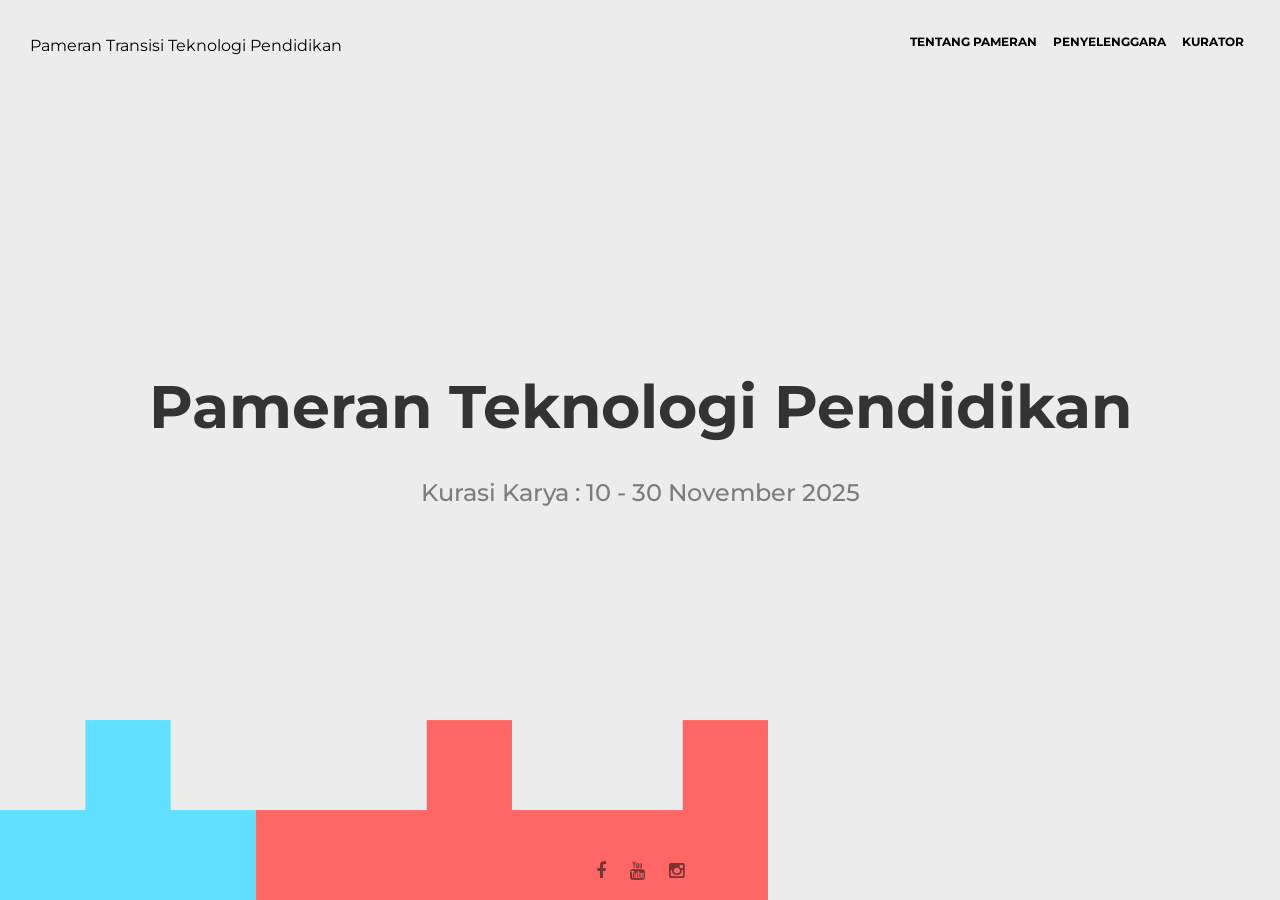
==== transisi/index.html @ c52aadaa "template upload" ====
<!DOCTYPE html>

<html lang="en-US">

<head>
    <meta charset="UTF-8" />
    <meta name="viewport" content="width=device-width, initial-scale=1.0">
    <meta name="author" content="ThemeStarz">

    <link href="assets/fonts/font-awesome.css" rel="stylesheet" type="text/css">
    <link href="assets/fonts/elegant-fonts.css" rel="stylesheet" type="text/css">
    <link href="https://fonts.googleapis.com/css?family=Montserrat:400,700" rel="stylesheet">
    <link rel="stylesheet" href="assets/bootstrap/css/bootstrap.css" type="text/css">
    <link rel="stylesheet" href="assets/css/magnific-popup.css" type="text/css">
    <link rel="stylesheet" href="assets/css/style.css" type="text/css">

    <title>Pameran Transisi Teknologi Pendidikan - Fitrah Izul Falaq</title>

    <style>
        body {
            background-color: #f3f3f3;
        }
    </style>

</head>

<body>

    <div class="page-wrapper">
        <header>
            <!-- <div class="brand animate"><a href=""><img src="assets/img/logo.png" alt=""></a></div> -->
            <div class="brand animate"><a href="">Pameran Transisi Teknologi Pendidikan</div>
            <nav>
                <ul class="navigation animate">
                    <li><a href="" data-toggle="modal" data-target="#modal-about-us">Tentang Pameran</a></li>
                    <!-- <li><a href="" data-toggle="modal" data-target="#modal-our-works">Our Works</a></li> -->
                    <!-- <li><a href="" data-toggle="modal" data-target="#modal-services">Services</a></li> -->
                    <li><a href="https://bikinkarya.com" target="_blank">Penyelenggara</a></li>
                    <li><a href="https://wa.me/628124381239" target="_blank">Kurator</a></li>
                </ul>
                <!--end navigation-->
            </nav>
        </header>
        <div class="content-wrapper">
            <div class="content-main animate">
                <div class="container">
                    <h1 class="font-size-60">Pameran Teknologi Pendidikan</h1>
                    <h2 class="opacity-60">Kurasi Karya : 10 - 30 November 2025</h2>
                    <!-- <h2 class="opacity-60">Kunjungi : https://pameran.tep.or.id/transisi/karya/ mulai 1 Desember 2025</h2> -->
                </div>
                <!--end container-->
            </div>
            <!--end content-main-->
            <div class="background-wrapper">
                <div id="background-content"></div>
            </div>
            <!--end background-wrapper-->
        </div>
        <!--end content-wrapper-->
        <footer>
            <div class="social-icons animate">
                <a href="#"><i class="fa fa-facebook"></i></a>
                <a href="#"><i class="fa fa-youtube"></i></a>
                <a href="#"><i class="fa fa-instagram"></i></a>
            </div>
            <!--end social-icons-->
        </footer>
    </div>
    <!--end page-wrapper-->

    <!-- Modal About Us -->
    <div class="modal fade" id="modal-about-us" tabindex="-1" role="dialog" aria-labelledby="modal-about-us-label">
        <div class="modal-dialog" role="document">
            <div class="container">
                <div class="modal-content">
                    <div class="modal-header" data-background-color="#61dfff">
                        <button type="button" class="close" data-dismiss="modal" aria-label="Close"><span
                                aria-hidden="true">&times;</span></button>
                        <h2 class="modal-title" id="modal-about-us-label">Transisi melewati <i>masa-massa</i></h2>
                    </div>
                    <div class="modal-body">
                        <div class="row">
                            <div class="col-md-5 col-sm-5">
                                <section>
                                    <h3>Artis</h3>
                                    <div class="row">
                                        <div class="col-md-6 col-sm-6">
                                            <div class="person">
                                                <div class="image">
                                                    <div class="bg-transfer"><img
                                                            src="https://fitrah.sch.id/img/fitrahizulfalaq.jpg" alt="">
                                                    </div>
                                                </div>
                                                <h4>Fitrah I F</h4>
                                                <h5>Gen Z yang merawat Alpha</h5>
                                                <div class="social-icons">
                                                    <a href="https://instagram.com/fitrahizulfalaq"><i
                                                            class="fa fa-instagram"></i></a>
                                                    <a href="https://facebook.com/fitrah.jurnalistik"><i
                                                            class="fa fa-facebook"></i></a>
                                                    <a href="https://youtube.com/fitrahizulfalaq"><i
                                                            class="fa fa-youtube"></i></a>
                                                </div>
                                            </div>
                                            <!--end person-->
                                        </div>
                                        <!--end col-md-6-->
                                        <!-- <div class="col-md-6 col-sm-6">
                                            <div class="person">
                                                <div class="image">
                                                    <div class="bg-transfer"><img src="assets/img/person-02.jpg" alt="">
                                                    </div>
                                                </div>
                                                <h4>Peter Wood</h4>
                                                <h5>Marketing Specialist</h5>
                                                <div class="social-icons">
                                                    <a href="#"><i class="fa fa-twitter"></i></a>
                                                    <a href="#"><i class="fa fa-facebook"></i></a>
                                                    <a href="#"><i class="fa fa-youtube"></i></a>
                                                </div>
                                            </div> -->
                                        <!--end person-->
                                        <!-- </div> -->
                                        <!--end col-md-6-->
                                    </div>
                                    <!--end row-->
                                </section>
                            </div>
                            <!--end col-md-4-->
                            <div class="col-md-7 col-sm-7">
                                <section>
                                    <h3>Transisi adalah perpindahan, peralihan, pengalihan, dan — perubahan</h3>
                                    <p>
                                        Banyak hal terjadi dalam pendidikan kita. Teknologi hadir dalam bentuk yang tak
                                        asing. Ia menjawab keresahan manusia yang selama tengah belajar.
                                    </p>
                                    <p>
                                        Tak hanya pendidikan. Saya-pun mengalami transisi dan bertransformasi. Jalan
                                        panjang membalas hutang budi pada Negara. Dari segala kisah, pameran ini hadir
                                        untuk menampilkan bagaimana "Teknologi — Kecerdasan Buatan" telah membawa
                                        perubahan besar. Bukan lagi sebuah, semasa, sewaktu, tapi segala hal atas
                                        kehidupan manusia.
                                    </p>
                                    <p>
                                        Transisi adalah upaya menuju adaptasi. Adaptasi melahirkan transisi yang kembali
                                        beradaptasi. Manusia takkan lelah untuk bertumbuh dan bertambah. Bercerita
                                        melalui beragam media.
                                    </p>
                                    <p>
                                        Pameran ini akan melintasi tahun. Dimulai dari 10 - 31 November dengan
                                        submission karya. Kurasi. Melewati perenungan untuk disajikan Desember
                                        mendatang.
                                    </p>
                                    <p>
                                        Selamat Menikmati!
                                    </p>
                                </section>
                                <section>
                                    <h3>Bentuk Karya</h3>
                                    <div class="skill">
                                        <h4>Inovasi Teknologi Pendidikan</h4>
                                        <aside>2</aside>
                                        <figure class="bar">
                                            <div class="bar-active width-80"></div>
                                            <div class="bar-background"></div>
                                        </figure>
                                    </div>
                                    <!--end skill-->
                                    <div class="skill">
                                        <h4>Kreasi Teknologi Pendidikan</h4>
                                        <aside>4</aside>
                                        <figure class="bar">
                                            <div class="bar-active width-100"></div>
                                            <div class="bar-background"></div>
                                        </figure>
                                    </div>
                                    <!--end skill-->
                                    <div class="skill">
                                        <h4>Media Pembelajaran</h4>
                                        <aside>3</aside>
                                        <figure class="bar">
                                            <div class="bar-active width-60"></div>
                                            <div class="bar-background"></div>
                                        </figure>
                                    </div>
                                    <!--end skill-->
                                    <div class="skill">
                                        <h4>Tools bagi Pendidik</h4>
                                        <aside>3</aside>
                                        <figure class="bar">
                                            <div class="bar-active width-60"></div>
                                            <div class="bar-background"></div>
                                        </figure>
                                    </div>
                                    <!--end skill-->
                                </section>
                            </div>
                            <!--end col-md-7-->
                        </div>
                        <!--end row-->
                    </div>
                    <!--end modal-body-->
                </div>
                <!--end modal-content-->
            </div>
            <!--end container-->
        </div>
        <!--end modal-dialog-->
    </div>
    <!--end #modal-about-us-->

    <!-- Modal Our Works -->
    <div class="modal fade" id="modal-our-works" tabindex="-1" role="dialog" aria-labelledby="modal-our-works-label">
        <div class="modal-dialog" role="document">
            <div class="container">
                <div class="modal-content">
                    <div class="modal-header" data-background-color="#8dff8b">
                        <button type="button" class="close" data-dismiss="modal" aria-label="Close"><span
                                aria-hidden="true">&times;</span></button>
                        <h2 class="modal-title" id="modal-our-works-label">Our Works</h2>
                    </div>
                    <div class="modal-body">
                        <div class="row">
                            <div class="col-md-4 col-sm-4">
                                <a href="assets/img/1.jpg" class="work image-popup">
                                    <div class="description">
                                        <h4>Paperworks</h4>
                                        <h5>Product Design</h5>
                                    </div>
                                    <!--end description-->
                                    <div class="image">
                                        <div class="bg-transfer"><img src="assets/img/1.jpg" alt=""></div>
                                    </div>
                                </a>
                                <!--end work-->
                            </div>
                            <!--end col-md-4-->
                            <div class="col-md-4 col-sm-4">
                                <a href="assets/img/2.jpg" class="work image-popup">
                                    <div class="description">
                                        <h4>Landscape</h4>
                                        <h5>Illustration</h5>
                                    </div>
                                    <!--end description-->
                                    <div class="image">
                                        <div class="bg-transfer"><img src="assets/img/2.jpg" alt=""></div>
                                    </div>
                                </a>
                                <!--end work-->
                            </div>
                            <!--end col-md-4-->
                            <div class="col-md-4 col-sm-4">
                                <a href="assets/img/3.jpg" class="work image-popup">
                                    <div class="description">
                                        <h4>Massa</h4>
                                        <h5>Logo design</h5>
                                    </div>
                                    <!--end description-->
                                    <div class="image">
                                        <div class="bg-transfer"><img src="assets/img/3.jpg" alt=""></div>
                                    </div>
                                </a>
                                <!--end work-->
                            </div>
                            <!--end col-md-4-->
                            <div class="col-md-4 col-sm-4">
                                <a href="assets/img/4.jpg" class="work image-popup">
                                    <div class="description">
                                        <h4>11Street</h4>
                                        <h5>Logo design</h5>
                                    </div>
                                    <!--end description-->
                                    <div class="image">
                                        <div class="bg-transfer"><img src="assets/img/4.jpg" alt=""></div>
                                    </div>
                                </a>
                                <!--end work-->
                            </div>
                            <!--end col-md-4-->
                            <div class="col-md-4 col-sm-4">
                                <a href="assets/img/5.jpg" class="work image-popup">
                                    <div class="description">
                                        <h4>App</h4>
                                        <h5>Branding</h5>
                                    </div>
                                    <!--end description-->
                                    <div class="image">
                                        <div class="bg-transfer"><img src="assets/img/5.jpg" alt=""></div>
                                    </div>
                                </a>
                                <!--end work-->
                            </div>
                            <!--end col-md-4-->
                            <div class="col-md-4 col-sm-4">
                                <a href="assets/img/6.jpg" class="work image-popup">
                                    <div class="description">
                                        <h4>Moon</h4>
                                        <h5>Photography</h5>
                                    </div>
                                    <!--end description-->
                                    <div class="image">
                                        <div class="bg-transfer"><img src="assets/img/6.jpg" alt=""></div>
                                    </div>
                                </a>
                                <!--end work-->
                            </div>
                            <!--end col-md-4-->
                        </div>
                        <!--end row-->
                    </div>
                    <!--end modal-body-->
                </div>
                <!--end modal-content-->
            </div>
            <!--end container-->
        </div>
        <!--end modal-dialog-->
    </div>
    <!--end #modal-our-works-->

    <!-- Modal Services -->
    <div class="modal fade" id="modal-services" tabindex="-1" role="dialog" aria-labelledby="modal-services-label">
        <div class="modal-dialog" role="document">
            <div class="container">
                <div class="modal-content">
                    <div class="modal-header" data-background-color="#ff6767">
                        <button type="button" class="close" data-dismiss="modal" aria-label="Close"><span
                                aria-hidden="true">&times;</span></button>
                        <h2 class="modal-title" id="modal-services-label">Services</h2>
                    </div>
                    <div class="modal-body">
                        <div class="row">
                            <div class="col-md-4 col-sm-4">
                                <div class="box">
                                    <div class="icon">
                                        <img src="assets/img/camera.png" alt="">
                                    </div>
                                    <h3>Photography</h3>
                                    <p>Lorem ipsum dolor sit amet, consectetur adipiscing elit. Phasellus laoreet sed
                                        tellus ut condimentum</p>
                                </div>
                                <!--end box-->
                            </div>
                            <!--end col-md-4-->
                            <div class="col-md-4 col-sm-4">
                                <div class="box">
                                    <div class="icon">
                                        <img src="assets/img/computer.png" alt="">
                                    </div>
                                    <h3>Webdesign</h3>
                                    <p>Lorem ipsum dolor sit amet, consectetur adipiscing elit. Phasellus laoreet sed
                                        tellus ut condimentum</p>
                                </div>
                                <!--end box-->
                            </div>
                            <!--end col-md-4-->
                            <div class="col-md-4 col-sm-4">
                                <div class="box">
                                    <div class="icon">
                                        <img src="assets/img/compose.png" alt="">
                                    </div>
                                    <h3>Copywriting</h3>
                                    <p>Lorem ipsum dolor sit amet, consectetur adipiscing elit. Phasellus laoreet sed
                                        tellus ut condimentum</p>
                                </div>
                                <!--end box-->
                            </div>
                            <!--end col-md-4-->
                            <div class="col-md-4 col-sm-4">
                                <div class="box">
                                    <div class="icon">
                                        <img src="assets/img/cloud.png" alt="">
                                    </div>
                                    <h3>Cloud Servers</h3>
                                    <p>Lorem ipsum dolor sit amet, consectetur adipiscing elit. Phasellus laoreet sed
                                        tellus ut condimentum</p>
                                </div>
                                <!--end box-->
                            </div>
                            <!--end col-md-4-->
                            <div class="col-md-4 col-sm-4">
                                <div class="box">
                                    <div class="icon">
                                        <img src="assets/img/mail.png" alt="">
                                    </div>
                                    <h3>Email Campaigns</h3>
                                    <p>Lorem ipsum dolor sit amet, consectetur adipiscing elit. Phasellus laoreet sed
                                        tellus ut condimentum</p>
                                </div>
                                <!--end box-->
                            </div>
                            <!--end col-md-4-->
                            <div class="col-md-4 col-sm-4">
                                <div class="box">
                                    <div class="icon">
                                        <img src="assets/img/magnifyingglass.png" alt="">
                                    </div>
                                    <h3>SEO Optimization</h3>
                                    <p>Lorem ipsum dolor sit amet, consectetur adipiscing elit. Phasellus laoreet sed
                                        tellus ut condimentum</p>
                                </div>
                                <!--end box-->
                            </div>
                            <!--end col-md-4-->
                        </div>
                    </div>
                    <!--end modal-body-->
                </div>
                <!--end modal-content-->
            </div>
            <!--end container-->
        </div>
        <!--end modal-dialog-->
    </div>
    <!--end #modal-services-->

    <!-- Modal Contact Us -->
    <div class="modal fade" id="modal-contact-us" tabindex="-1" role="dialog" aria-labelledby="modal-contact-us-label">
        <div class="modal-dialog" role="document">
            <div class="container">
                <div class="modal-content">
                    <div class="modal-header" data-background-color="#ffe858">
                        <button type="button" class="close" data-dismiss="modal" aria-label="Close"><span
                                aria-hidden="true">&times;</span></button>
                        <h2 class="modal-title" id="modal-contact-us-label">Services</h2>
                    </div>
                    <div id="map"></div>
                    <div class="modal-body">
                        <section>
                            <div class="row">
                                <div class="col-md-3 col-sm-3">
                                    <h3>Address</h3>
                                    <address>
                                        4758 Nancy Street<br>
                                        +1 919-571-2528<br>
                                        <a href="mailto:hello@example.com">hello@example.com</a>
                                    </address>
                                </div>
                                <!--end col-md-3-->
                                <div class="col-md-3 col-sm-3">
                                    <h3>Social</h3>
                                    <figure><a href="" class="icon"><i class="fa fa-facebook"></i>Facebook</a></figure>
                                    <figure><a href="" class="icon"><i class="fa fa-twitter"></i>Twitter</a></figure>
                                    <figure><a href="" class="icon"><i class="fa fa-youtube"></i>Youtube</a></figure>
                                    <figure><a href="" class="icon"><i class="fa fa-pinterest"></i>Pinterest</a>
                                    </figure>
                                </div>
                                <!--end col-md-3-->
                                <div class="col-md-6 col-sm-6">
                                    <h3>Contact Form</h3>
                                    <form id="form-contact" method="post" class="form clearfix inputs-underline">
                                        <div class="row">
                                            <div class="col-md-6 col-sm-6">
                                                <div class="form-group">
                                                    <input type="text" class="form-control" id="form-contact-name"
                                                        name="name" placeholder="Your Name" required>
                                                </div>
                                                <!--end form-group -->
                                            </div>
                                            <!--end col-md-6 col-sm-6 -->
                                            <div class="col-md-6 col-sm-6">
                                                <div class="form-group">
                                                    <input type="email" class="form-control" id="form-contact-email"
                                                        name="email" placeholder="Your Email" required>
                                                </div>
                                                <!--end form-group -->
                                            </div>
                                            <!--end col-md-6 col-sm-6 -->
                                        </div>
                                        <!--end row -->
                                        <div class="row">
                                            <div class="col-md-12">
                                                <div class="form-group">
                                                    <textarea class="form-control" id="form-contact-message" rows="5"
                                                        name="message" placeholder="Your Message" required></textarea>
                                                </div>
                                                <!--end form-group -->
                                            </div>
                                            <!--end col-md-12 -->
                                        </div>
                                        <!--end row -->
                                        <div class="form-group clearfix">
                                            <button type="submit"
                                                class="btn pull-right btn-default btn-framed btn-rounded"
                                                id="form-contact-submit">Send a Message</button>
                                        </div>
                                        <!--end form-group -->
                                        <div class="form-contact-status"></div>
                                    </form>
                                    <!--end form-contact -->
                                </div>
                                <!--end col-md-6-->
                            </div>
                        </section>
                    </div>
                    <!--end modal-body-->
                </div>
                <!--end modal-content-->
            </div>
            <!--end container-->
        </div>
        <!--end modal-dialog-->
    </div>
    <!--end #modal-contact-us-->

    <script src="assets/js/jquery-2.2.1.min.js"></script>
    <script src="http://maps.google.com/maps/api/js"></script>
    <script src="assets/bootstrap/js/bootstrap.min.js"></script>
    <script src="assets/js/jquery.validate.min.js"></script>
    <script src="assets/js/jquery.magnific-popup.min.js"></script>
    <script src="assets/js/blockrain.jquery.min.js"></script>
    <script src="assets/js/custom.js"></script>

    <script>

        //  Map

        var latitude = 34.038405;
        var longitude = -117.946944;
        var markerImage = "assets/img/map-marker.png";
        var mapTheme = "light";
        var mapElement = "map";

        $(".modal").on("shown.bs.modal", function (e) {
            google.maps.event.addDomListener(window, 'load', simpleMap(latitude, longitude, markerImage, mapTheme, mapElement));
        });

        // Background

        window.BlockrainThemes = {
            'my': {
                background: '#ececec',
                backgroundGrid: null,
                primary: null,
                secondary: null,
                stroke: null,
                innerStroke: null,
                blocks: {
                    line: '#8dff8b',
                    square: '#ff6767',
                    arrow: '#61dfff',
                    rightHook: '#ff6767',
                    leftHook: '#c8c8c8',
                    rightZag: '#ffe858',
                    leftZag: '#ffffff'
                }
            }
        };
        $('#background-content').blockrain({
            theme: "my",
            blockWidth: 15,
            speed: 30,
            autoplay: true,
            autoplayRestart: true
        });


    </script>

</body>
---- transisi/assets/fonts/elegant-fonts.css ----
@font-face {
	font-family: 'ElegantIcons';
	src:url('fonts/ElegantIcons.eot');
	src:url('fonts/ElegantIcons.eot?#iefix') format('embedded-opentype'),
		url('fonts/ElegantIcons.woff') format('woff'),
		url('fonts/ElegantIcons.ttf') format('truetype'),
		url('fonts/ElegantIcons.svg#ElegantIcons') format('svg');
	font-weight: normal;
	font-style: normal;
}

/* Use the following CSS code if you want to use data attributes for inserting your icons */
[data-icon]:before {
	font-family: 'ElegantIcons';
	content: attr(data-icon);
	speak: none;
	font-weight: normal;
	font-variant: normal;
	text-transform: none;
	line-height: 1;
	-webkit-font-smoothing: antialiased;
	-moz-osx-font-smoothing: grayscale;
}

/* Use the following CSS code if you want to have a class per icon */
/*
Instead of a list of all class selectors,
you can use the generic selector below, but it's slower:
[class*="your-class-prefix"] {
*/
.arrow_up, .arrow_down, .arrow_left, .arrow_right, .arrow_left-up, .arrow_right-up, .arrow_right-down, .arrow_left-down, .arrow-up-down, .arrow_up-down_alt, .arrow_left-right_alt, .arrow_left-right, .arrow_expand_alt2, .arrow_expand_alt, .arrow_condense, .arrow_expand, .arrow_move, .arrow_carrot-up, .arrow_carrot-down, .arrow_carrot-left, .arrow_carrot-right, .arrow_carrot-2up, .arrow_carrot-2down, .arrow_carrot-2left, .arrow_carrot-2right, .arrow_carrot-up_alt2, .arrow_carrot-down_alt2, .arrow_carrot-left_alt2, .arrow_carrot-right_alt2, .arrow_carrot-2up_alt2, .arrow_carrot-2down_alt2, .arrow_carrot-2left_alt2, .arrow_carrot-2right_alt2, .arrow_triangle-up, .arrow_triangle-down, .arrow_triangle-left, .arrow_triangle-right, .arrow_triangle-up_alt2, .arrow_triangle-down_alt2, .arrow_triangle-left_alt2, .arrow_triangle-right_alt2, .arrow_back, .icon_minus-06, .icon_plus, .icon_close, .icon_check, .icon_minus_alt2, .icon_plus_alt2, .icon_close_alt2, .icon_check_alt2, .icon_zoom-out_alt, .icon_zoom-in_alt, .icon_search, .icon_box-empty, .icon_box-selected, .icon_minus-box, .icon_plus-box, .icon_box-checked, .icon_circle-empty, .icon_circle-slelected, .icon_stop_alt2, .icon_stop, .icon_pause_alt2, .icon_pause, .icon_menu, .icon_menu-square_alt2, .icon_menu-circle_alt2, .icon_ul, .icon_ol, .icon_adjust-horiz, .icon_adjust-vert, .icon_document_alt, .icon_documents_alt, .icon_pencil, .icon_pencil-edit_alt, .icon_pencil-edit, .icon_folder-alt, .icon_folder-open_alt, .icon_folder-add_alt, .icon_info_alt, .icon_error-oct_alt, .icon_error-circle_alt, .icon_error-triangle_alt, .icon_question_alt2, .icon_question, .icon_comment_alt, .icon_chat_alt, .icon_vol-mute_alt, .icon_volume-low_alt, .icon_volume-high_alt, .icon_quotations, .icon_quotations_alt2, .icon_clock_alt, .icon_lock_alt, .icon_lock-open_alt, .icon_key_alt, .icon_cloud_alt, .icon_cloud-upload_alt, .icon_cloud-download_alt, .icon_image, .icon_images, .icon_lightbulb_alt, .icon_gift_alt, .icon_house_alt, .icon_genius, .icon_mobile, .icon_tablet, .icon_laptop, .icon_desktop, .icon_camera_alt, .icon_mail_alt, .icon_cone_alt, .icon_ribbon_alt, .icon_bag_alt, .icon_creditcard, .icon_cart_alt, .icon_paperclip, .icon_tag_alt, .icon_tags_alt, .icon_trash_alt, .icon_cursor_alt, .icon_mic_alt, .icon_compass_alt, .icon_pin_alt, .icon_pushpin_alt, .icon_map_alt, .icon_drawer_alt, .icon_toolbox_alt, .icon_book_alt, .icon_calendar, .icon_film, .icon_table, .icon_contacts_alt, .icon_headphones, .icon_lifesaver, .icon_piechart, .icon_refresh, .icon_link_alt, .icon_link, .icon_loading, .icon_blocked, .icon_archive_alt, .icon_heart_alt, .icon_star_alt, .icon_star-half_alt, .icon_star, .icon_star-half, .icon_tools, .icon_tool, .icon_cog, .icon_cogs, .arrow_up_alt, .arrow_down_alt, .arrow_left_alt, .arrow_right_alt, .arrow_left-up_alt, .arrow_right-up_alt, .arrow_right-down_alt, .arrow_left-down_alt, .arrow_condense_alt, .arrow_expand_alt3, .arrow_carrot_up_alt, .arrow_carrot-down_alt, .arrow_carrot-left_alt, .arrow_carrot-right_alt, .arrow_carrot-2up_alt, .arrow_carrot-2dwnn_alt, .arrow_carrot-2left_alt, .arrow_carrot-2right_alt, .arrow_triangle-up_alt, .arrow_triangle-down_alt, .arrow_triangle-left_alt, .arrow_triangle-right_alt, .icon_minus_alt, .icon_plus_alt, .icon_close_alt, .icon_check_alt, .icon_zoom-out, .icon_zoom-in, .icon_stop_alt, .icon_menu-square_alt, .icon_menu-circle_alt, .icon_document, .icon_documents, .icon_pencil_alt, .icon_folder, .icon_folder-open, .icon_folder-add, .icon_folder_upload, .icon_folder_download, .icon_info, .icon_error-circle, .icon_error-oct, .icon_error-triangle, .icon_question_alt, .icon_comment, .icon_chat, .icon_vol-mute, .icon_volume-low, .icon_volume-high, .icon_quotations_alt, .icon_clock, .icon_lock, .icon_lock-open, .icon_key, .icon_cloud, .icon_cloud-upload, .icon_cloud-download, .icon_lightbulb, .icon_gift, .icon_house, .icon_camera, .icon_mail, .icon_cone, .icon_ribbon, .icon_bag, .icon_cart, .icon_tag, .icon_tags, .icon_trash, .icon_cursor, .icon_mic, .icon_compass, .icon_pin, .icon_pushpin, .icon_map, .icon_drawer, .icon_toolbox, .icon_book, .icon_contacts, .icon_archive, .icon_heart, .icon_profile, .icon_group, .icon_grid-2x2, .icon_grid-3x3, .icon_music, .icon_pause_alt, .icon_phone, .icon_upload, .icon_download, .social_facebook, .social_twitter, .social_pinterest, .social_googleplus, .social_tumblr, .social_tumbleupon, .social_wordpress, .social_instagram, .social_dribbble, .social_vimeo, .social_linkedin, .social_rss, .social_deviantart, .social_share, .social_myspace, .social_skype, .social_youtube, .social_picassa, .social_googledrive, .social_flickr, .social_blogger, .social_spotify, .social_delicious, .social_facebook_circle, .social_twitter_circle, .social_pinterest_circle, .social_googleplus_circle, .social_tumblr_circle, .social_stumbleupon_circle, .social_wordpress_circle, .social_instagram_circle, .social_dribbble_circle, .social_vimeo_circle, .social_linkedin_circle, .social_rss_circle, .social_deviantart_circle, .social_share_circle, .social_myspace_circle, .social_skype_circle, .social_youtube_circle, .social_picassa_circle, .social_googledrive_alt2, .social_flickr_circle, .social_blogger_circle, .social_spotify_circle, .social_delicious_circle, .social_facebook_square, .social_twitter_square, .social_pinterest_square, .social_googleplus_square, .social_tumblr_square, .social_stumbleupon_square, .social_wordpress_square, .social_instagram_square, .social_dribbble_square, .social_vimeo_square, .social_linkedin_square, .social_rss_square, .social_deviantart_square, .social_share_square, .social_myspace_square, .social_skype_square, .social_youtube_square, .social_picassa_square, .social_googledrive_square, .social_flickr_square, .social_blogger_square, .social_spotify_square, .social_delicious_square, .icon_printer, .icon_calulator, .icon_building, .icon_floppy, .icon_drive, .icon_search-2, .icon_id, .icon_id-2, .icon_puzzle, .icon_like, .icon_dislike, .icon_mug, .icon_currency, .icon_wallet, .icon_pens, .icon_easel, .icon_flowchart, .icon_datareport, .icon_briefcase, .icon_shield, .icon_percent, .icon_globe, .icon_globe-2, .icon_target, .icon_hourglass, .icon_balance, .icon_rook, .icon_printer-alt, .icon_calculator_alt, .icon_building_alt, .icon_floppy_alt, .icon_drive_alt, .icon_search_alt, .icon_id_alt, .icon_id-2_alt, .icon_puzzle_alt, .icon_like_alt, .icon_dislike_alt, .icon_mug_alt, .icon_currency_alt, .icon_wallet_alt, .icon_pens_alt, .icon_easel_alt, .icon_flowchart_alt, .icon_datareport_alt, .icon_briefcase_alt, .icon_shield_alt, .icon_percent_alt, .icon_globe_alt, .icon_clipboard {
	font-family: 'ElegantIcons';
	speak: none;
	font-style: normal;
	font-weight: normal;
	font-variant: normal;
	text-transform: none;
	line-height: 1;
	-webkit-font-smoothing: antialiased;
}
.arrow_up:before {
	content: "\21";
}
.arrow_down:before {
	content: "\22";
}
.arrow_left:before {
	content: "\23";
}
.arrow_right:before {
	content: "\24";
}
.arrow_left-up:before {
	content: "\25";
}
.arrow_right-up:before {
	content: "\26";
}
.arrow_right-down:before {
	content: "\27";
}
.arrow_left-down:before {
	content: "\28";
}
.arrow-up-down:before {
	content: "\29";
}
.arrow_up-down_alt:before {
	content: "\2a";
}
.arrow_left-right_alt:before {
	content: "\2b";
}
.arrow_left-right:before {
	content: "\2c";
}
.arrow_expand_alt2:before {
	content: "\2d";
}
.arrow_expand_alt:before {
	content: "\2e";
}
.arrow_condense:before {
	content: "\2f";
}
.arrow_expand:before {
	content: "\30";
}
.arrow_move:before {
	content: "\31";
}
.arrow_carrot-up:before {
	content: "\32";
}
.arrow_carrot-down:before {
	content: "\33";
}
.arrow_carrot-left:before {
	content: "\34";
}
.arrow_carrot-right:before {
	content: "\35";
}
.arrow_carrot-2up:before {
	content: "\36";
}
.arrow_carrot-2down:before {
	content: "\37";
}
.arrow_carrot-2left:before {
	content: "\38";
}
.arrow_carrot-2right:before {
	content: "\39";
}
.arrow_carrot-up_alt2:before {
	content: "\3a";
}
.arrow_carrot-down_alt2:before {
	content: "\3b";
}
.arrow_carrot-left_alt2:before {
	content: "\3c";
}
.arrow_carrot-right_alt2:before {
	content: "\3d";
}
.arrow_carrot-2up_alt2:before {
	content: "\3e";
}
.arrow_carrot-2down_alt2:before {
	content: "\3f";
}
.arrow_carrot-2left_alt2:before {
	content: "\40";
}
.arrow_carrot-2right_alt2:before {
	content: "\41";
}
.arrow_triangle-up:before {
	content: "\42";
}
.arrow_triangle-down:before {
	content: "\43";
}
.arrow_triangle-left:before {
	content: "\44";
}
.arrow_triangle-right:before {
	content: "\45";
}
.arrow_triangle-up_alt2:before {
	content: "\46";
}
.arrow_triangle-down_alt2:before {
	content: "\47";
}
.arrow_triangle-left_alt2:before {
	content: "\48";
}
.arrow_triangle-right_alt2:before {
	content: "\49";
}
.arrow_back:before {
	content: "\4a";
}
.icon_minus-06:before {
	content: "\4b";
}
.icon_plus:before {
	content: "\4c";
}
.icon_close:before {
	content: "\4d";
}
.icon_check:before {
	content: "\4e";
}
.icon_minus_alt2:before {
	content: "\4f";
}
.icon_plus_alt2:before {
	content: "\50";
}
.icon_close_alt2:before {
	content: "\51";
}
.icon_check_alt2:before {
	content: "\52";
}
.icon_zoom-out_alt:before {
	content: "\53";
}
.icon_zoom-in_alt:before {
	content: "\54";
}
.icon_search:before {
	content: "\55";
}
.icon_box-empty:before {
	content: "\56";
}
.icon_box-selected:before {
	content: "\57";
}
.icon_minus-box:before {
	content: "\58";
}
.icon_plus-box:before {
	content: "\59";
}
.icon_box-checked:before {
	content: "\5a";
}
.icon_circle-empty:before {
	content: "\5b";
}
.icon_circle-slelected:before {
	content: "\5c";
}
.icon_stop_alt2:before {
	content: "\5d";
}
.icon_stop:before {
	content: "\5e";
}
.icon_pause_alt2:before {
	content: "\5f";
}
.icon_pause:before {
	content: "\60";
}
.icon_menu:before {
	content: "\61";
}
.icon_menu-square_alt2:before {
	content: "\62";
}
.icon_menu-circle_alt2:before {
	content: "\63";
}
.icon_ul:before {
	content: "\64";
}
.icon_ol:before {
	content: "\65";
}
.icon_adjust-horiz:before {
	content: "\66";
}
.icon_adjust-vert:before {
	content: "\67";
}
.icon_document_alt:before {
	content: "\68";
}
.icon_documents_alt:before {
	content: "\69";
}
.icon_pencil:before {
	content: "\6a";
}
.icon_pencil-edit_alt:before {
	content: "\6b";
}
.icon_pencil-edit:before {
	content: "\6c";
}
.icon_folder-alt:before {
	content: "\6d";
}
.icon_folder-open_alt:before {
	content: "\6e";
}
.icon_folder-add_alt:before {
	content: "\6f";
}
.icon_info_alt:before {
	content: "\70";
}
.icon_error-oct_alt:before {
	content: "\71";
}
.icon_error-circle_alt:before {
	content: "\72";
}
.icon_error-triangle_alt:before {
	content: "\73";
}
.icon_question_alt2:before {
	content: "\74";
}
.icon_question:before {
	content: "\75";
}
.icon_comment_alt:before {
	content: "\76";
}
.icon_chat_alt:before {
	content: "\77";
}
.icon_vol-mute_alt:before {
	content: "\78";
}
.icon_volume-low_alt:before {
	content: "\79";
}
.icon_volume-high_alt:before {
	content: "\7a";
}
.icon_quotations:before {
	content: "\7b";
}
.icon_quotations_alt2:before {
	content: "\7c";
}
.icon_clock_alt:before {
	content: "\7d";
}
.icon_lock_alt:before {
	content: "\7e";
}
.icon_lock-open_alt:before {
	content: "\e000";
}
.icon_key_alt:before {
	content: "\e001";
}
.icon_cloud_alt:before {
	content: "\e002";
}
.icon_cloud-upload_alt:before {
	content: "\e003";
}
.icon_cloud-download_alt:before {
	content: "\e004";
}
.icon_image:before {
	content: "\e005";
}
.icon_images:before {
	content: "\e006";
}
.icon_lightbulb_alt:before {
	content: "\e007";
}
.icon_gift_alt:before {
	content: "\e008";
}
.icon_house_alt:before {
	content: "\e009";
}
.icon_genius:before {
	content: "\e00a";
}
.icon_mobile:before {
	content: "\e00b";
}
.icon_tablet:before {
	content: "\e00c";
}
.icon_laptop:before {
	content: "\e00d";
}
.icon_desktop:before {
	content: "\e00e";
}
.icon_camera_alt:before {
	content: "\e00f";
}
.icon_mail_alt:before {
	content: "\e010";
}
.icon_cone_alt:before {
	content: "\e011";
}
.icon_ribbon_alt:before {
	content: "\e012";
}
.icon_bag_alt:before {
	content: "\e013";
}
.icon_creditcard:before {
	content: "\e014";
}
.icon_cart_alt:before {
	content: "\e015";
}
.icon_paperclip:before {
	content: "\e016";
}
.icon_tag_alt:before {
	content: "\e017";
}
.icon_tags_alt:before {
	content: "\e018";
}
.icon_trash_alt:before {
	content: "\e019";
}
.icon_cursor_alt:before {
	content: "\e01a";
}
.icon_mic_alt:before {
	content: "\e01b";
}
.icon_compass_alt:before {
	content: "\e01c";
}
.icon_pin_alt:before {
	content: "\e01d";
}
.icon_pushpin_alt:before {
	content: "\e01e";
}
.icon_map_alt:before {
	content: "\e01f";
}
.icon_drawer_alt:before {
	content: "\e020";
}
.icon_toolbox_alt:before {
	content: "\e021";
}
.icon_book_alt:before {
	content: "\e022";
}
.icon_calendar:before {
	content: "\e023";
}
.icon_film:before {
	content: "\e024";
}
.icon_table:before {
	content: "\e025";
}
.icon_contacts_alt:before {
	content: "\e026";
}
.icon_headphones:before {
	content: "\e027";
}
.icon_lifesaver:before {
	content: "\e028";
}
.icon_piechart:before {
	content: "\e029";
}
.icon_refresh:before {
	content: "\e02a";
}
.icon_link_alt:before {
	content: "\e02b";
}
.icon_link:before {
	content: "\e02c";
}
.icon_loading:before {
	content: "\e02d";
}
.icon_blocked:before {
	content: "\e02e";
}
.icon_archive_alt:before {
	content: "\e02f";
}
.icon_heart_alt:before {
	content: "\e030";
}
.icon_star_alt:before {
	content: "\e031";
}
.icon_star-half_alt:before {
	content: "\e032";
}
.icon_star:before {
	content: "\e033";
}
.icon_star-half:before {
	content: "\e034";
}
.icon_tools:before {
	content: "\e035";
}
.icon_tool:before {
	content: "\e036";
}
.icon_cog:before {
	content: "\e037";
}
.icon_cogs:before {
	content: "\e038";
}
.arrow_up_alt:before {
	content: "\e039";
}
.arrow_down_alt:before {
	content: "\e03a";
}
.arrow_left_alt:before {
	content: "\e03b";
}
.arrow_right_alt:before {
	content: "\e03c";
}
.arrow_left-up_alt:before {
	content: "\e03d";
}
.arrow_right-up_alt:before {
	content: "\e03e";
}
.arrow_right-down_alt:before {
	content: "\e03f";
}
.arrow_left-down_alt:before {
	content: "\e040";
}
.arrow_condense_alt:before {
	content: "\e041";
}
.arrow_expand_alt3:before {
	content: "\e042";
}
.arrow_carrot_up_alt:before {
	content: "\e043";
}
.arrow_carrot-down_alt:before {
	content: "\e044";
}
.arrow_carrot-left_alt:before {
	content: "\e045";
}
.arrow_carrot-right_alt:before {
	content: "\e046";
}
.arrow_carrot-2up_alt:before {
	content: "\e047";
}
.arrow_carrot-2dwnn_alt:before {
	content: "\e048";
}
.arrow_carrot-2left_alt:before {
	content: "\e049";
}
.arrow_carrot-2right_alt:before {
	content: "\e04a";
}
.arrow_triangle-up_alt:before {
	content: "\e04b";
}
.arrow_triangle-down_alt:before {
	content: "\e04c";
}
.arrow_triangle-left_alt:before {
	content: "\e04d";
}
.arrow_triangle-right_alt:before {
	content: "\e04e";
}
.icon_minus_alt:before {
	content: "\e04f";
}
.icon_plus_alt:before {
	content: "\e050";
}
.icon_close_alt:before {
	content: "\e051";
}
.icon_check_alt:before {
	content: "\e052";
}
.icon_zoom-out:before {
	content: "\e053";
}
.icon_zoom-in:before {
	content: "\e054";
}
.icon_stop_alt:before {
	content: "\e055";
}
.icon_menu-square_alt:before {
	content: "\e056";
}
.icon_menu-circle_alt:before {
	content: "\e057";
}
.icon_document:before {
	content: "\e058";
}
.icon_documents:before {
	content: "\e059";
}
.icon_pencil_alt:before {
	content: "\e05a";
}
.icon_folder:before {
	content: "\e05b";
}
.icon_folder-open:before {
	content: "\e05c";
}
.icon_folder-add:before {
	content: "\e05d";
}
.icon_folder_upload:before {
	content: "\e05e";
}
.icon_folder_download:before {
	content: "\e05f";
}
.icon_info:before {
	content: "\e060";
}
.icon_error-circle:before {
	content: "\e061";
}
.icon_error-oct:before {
	content: "\e062";
}
.icon_error-triangle:before {
	content: "\e063";
}
.icon_question_alt:before {
	content: "\e064";
}
.icon_comment:before {
	content: "\e065";
}
.icon_chat:before {
	content: "\e066";
}
.icon_vol-mute:before {
	content: "\e067";
}
.icon_volume-low:before {
	content: "\e068";
}
.icon_volume-high:before {
	content: "\e069";
}
.icon_quotations_alt:before {
	content: "\e06a";
}
.icon_clock:before {
	content: "\e06b";
}
.icon_lock:before {
	content: "\e06c";
}
.icon_lock-open:before {
	content: "\e06d";
}
.icon_key:before {
	content: "\e06e";
}
.icon_cloud:before {
	content: "\e06f";
}
.icon_cloud-upload:before {
	content: "\e070";
}
.icon_cloud-download:before {
	content: "\e071";
}
.icon_lightbulb:before {
	content: "\e072";
}
.icon_gift:before {
	content: "\e073";
}
.icon_house:before {
	content: "\e074";
}
.icon_camera:before {
	content: "\e075";
}
.icon_mail:before {
	content: "\e076";
}
.icon_cone:before {
	content: "\e077";
}
.icon_ribbon:before {
	content: "\e078";
}
.icon_bag:before {
	content: "\e079";
}
.icon_cart:before {
	content: "\e07a";
}
.icon_tag:before {
	content: "\e07b";
}
.icon_tags:before {
	content: "\e07c";
}
.icon_trash:before {
	content: "\e07d";
}
.icon_cursor:before {
	content: "\e07e";
}
.icon_mic:before {
	content: "\e07f";
}
.icon_compass:before {
	content: "\e080";
}
.icon_pin:before {
	content: "\e081";
}
.icon_pushpin:before {
	content: "\e082";
}
.icon_map:before {
	content: "\e083";
}
.icon_drawer:before {
	content: "\e084";
}
.icon_toolbox:before {
	content: "\e085";
}
.icon_book:before {
	content: "\e086";
}
.icon_contacts:before {
	content: "\e087";
}
.icon_archive:before {
	content: "\e088";
}
.icon_heart:before {
	content: "\e089";
}
.icon_profile:before {
	content: "\e08a";
}
.icon_group:before {
	content: "\e08b";
}
.icon_grid-2x2:before {
	content: "\e08c";
}
.icon_grid-3x3:before {
	content: "\e08d";
}
.icon_music:before {
	content: "\e08e";
}
.icon_pause_alt:before {
	content: "\e08f";
}
.icon_phone:before {
	content: "\e090";
}
.icon_upload:before {
	content: "\e091";
}
.icon_download:before {
	content: "\e092";
}
.social_facebook:before {
	content: "\e093";
}
.social_twitter:before {
	content: "\e094";
}
.social_pinterest:before {
	content: "\e095";
}
.social_googleplus:before {
	content: "\e096";
}
.social_tumblr:before {
	content: "\e097";
}
.social_tumbleupon:before {
	content: "\e098";
}
.social_wordpress:before {
	content: "\e099";
}
.social_instagram:before {
	content: "\e09a";
}
.social_dribbble:before {
	content: "\e09b";
}
.social_vimeo:before {
	content: "\e09c";
}
.social_linkedin:before {
	content: "\e09d";
}
.social_rss:before {
	content: "\e09e";
}
.social_deviantart:before {
	content: "\e09f";
}
.social_share:before {
	content: "\e0a0";
}
.social_myspace:before {
	content: "\e0a1";
}
.social_skype:before {
	content: "\e0a2";
}
.social_youtube:before {
	content: "\e0a3";
}
.social_picassa:before {
	content: "\e0a4";
}
.social_googledrive:before {
	content: "\e0a5";
}
.social_flickr:before {
	content: "\e0a6";
}
.social_blogger:before {
	content: "\e0a7";
}
.social_spotify:before {
	content: "\e0a8";
}
.social_delicious:before {
	content: "\e0a9";
}
.social_facebook_circle:before {
	content: "\e0aa";
}
.social_twitter_circle:before {
	content: "\e0ab";
}
.social_pinterest_circle:before {
	content: "\e0ac";
}
.social_googleplus_circle:before {
	content: "\e0ad";
}
.social_tumblr_circle:before {
	content: "\e0ae";
}
.social_stumbleupon_circle:before {
	content: "\e0af";
}
.social_wordpress_circle:before {
	content: "\e0b0";
}
.social_instagram_circle:before {
	content: "\e0b1";
}
.social_dribbble_circle:before {
	content: "\e0b2";
}
.social_vimeo_circle:before {
	content: "\e0b3";
}
.social_linkedin_circle:before {
	content: "\e0b4";
}
.social_rss_circle:before {
	content: "\e0b5";
}
.social_deviantart_circle:before {
	content: "\e0b6";
}
.social_share_circle:before {
	content: "\e0b7";
}
.social_myspace_circle:before {
	content: "\e0b8";
}
.social_skype_circle:before {
	content: "\e0b9";
}
.social_youtube_circle:before {
	content: "\e0ba";
}
.social_picassa_circle:before {
	content: "\e0bb";
}
.social_googledrive_alt2:before {
	content: "\e0bc";
}
.social_flickr_circle:before {
	content: "\e0bd";
}
.social_blogger_circle:before {
	content: "\e0be";
}
.social_spotify_circle:before {
	content: "\e0bf";
}
.social_delicious_circle:before {
	content: "\e0c0";
}
.social_facebook_square:before {
	content: "\e0c1";
}
.social_twitter_square:before {
	content: "\e0c2";
}
.social_pinterest_square:before {
	content: "\e0c3";
}
.social_googleplus_square:before {
	content: "\e0c4";
}
.social_tumblr_square:before {
	content: "\e0c5";
}
.social_stumbleupon_square:before {
	content: "\e0c6";
}
.social_wordpress_square:before {
	content: "\e0c7";
}
.social_instagram_square:before {
	content: "\e0c8";
}
.social_dribbble_square:before {
	content: "\e0c9";
}
.social_vimeo_square:before {
	content: "\e0ca";
}
.social_linkedin_square:before {
	content: "\e0cb";
}
.social_rss_square:before {
	content: "\e0cc";
}
.social_deviantart_square:before {
	content: "\e0cd";
}
.social_share_square:before {
	content: "\e0ce";
}
.social_myspace_square:before {
	content: "\e0cf";
}
.social_skype_square:before {
	content: "\e0d0";
}
.social_youtube_square:before {
	content: "\e0d1";
}
.social_picassa_square:before {
	content: "\e0d2";
}
.social_googledrive_square:before {
	content: "\e0d3";
}
.social_flickr_square:before {
	content: "\e0d4";
}
.social_blogger_square:before {
	content: "\e0d5";
}
.social_spotify_square:before {
	content: "\e0d6";
}
.social_delicious_square:before {
	content: "\e0d7";
}
.icon_printer:before {
	content: "\e103";
}
.icon_calulator:before {
	content: "\e0ee";
}
.icon_building:before {
	content: "\e0ef";
}
.icon_floppy:before {
	content: "\e0e8";
}
.icon_drive:before {
	content: "\e0ea";
}
.icon_search-2:before {
	content: "\e101";
}
.icon_id:before {
	content: "\e107";
}
.icon_id-2:before {
	content: "\e108";
}
.icon_puzzle:before {
	content: "\e102";
}
.icon_like:before {
	content: "\e106";
}
.icon_dislike:before {
	content: "\e0eb";
}
.icon_mug:before {
	content: "\e105";
}
.icon_currency:before {
	content: "\e0ed";
}
.icon_wallet:before {
	content: "\e100";
}
.icon_pens:before {
	content: "\e104";
}
.icon_easel:before {
	content: "\e0e9";
}
.icon_flowchart:before {
	content: "\e109";
}
.icon_datareport:before {
	content: "\e0ec";
}
.icon_briefcase:before {
	content: "\e0fe";
}
.icon_shield:before {
	content: "\e0f6";
}
.icon_percent:before {
	content: "\e0fb";
}
.icon_globe:before {
	content: "\e0e2";
}
.icon_globe-2:before {
	content: "\e0e3";
}
.icon_target:before {
	content: "\e0f5";
}
.icon_hourglass:before {
	content: "\e0e1";
}
.icon_balance:before {
	content: "\e0ff";
}
.icon_rook:before {
	content: "\e0f8";
}
.icon_printer-alt:before {
	content: "\e0fa";
}
.icon_calculator_alt:before {
	content: "\e0e7";
}
.icon_building_alt:before {
	content: "\e0fd";
}
.icon_floppy_alt:before {
	content: "\e0e4";
}
.icon_drive_alt:before {
	content: "\e0e5";
}
.icon_search_alt:before {
	content: "\e0f7";
}
.icon_id_alt:before {
	content: "\e0e0";
}
.icon_id-2_alt:before {
	content: "\e0fc";
}
.icon_puzzle_alt:before {
	content: "\e0f9";
}
.icon_like_alt:before {
	content: "\e0dd";
}
.icon_dislike_alt:before {
	content: "\e0f1";
}
.icon_mug_alt:before {
	content: "\e0dc";
}
.icon_currency_alt:before {
	content: "\e0f3";
}
.icon_wallet_alt:before {
	content: "\e0d8";
}
.icon_pens_alt:before {
	content: "\e0db";
}
.icon_easel_alt:before {
	content: "\e0f0";
}
.icon_flowchart_alt:before {
	content: "\e0df";
}
.icon_datareport_alt:before {
	content: "\e0f2";
}
.icon_briefcase_alt:before {
	content: "\e0f4";
}
.icon_shield_alt:before {
	content: "\e0d9";
}
.icon_percent_alt:before {
	content: "\e0da";
}
.icon_globe_alt:before {
	content: "\e0de";
}
.icon_clipboard:before {
	content: "\e0e6";
}


	.glyph {
		float: left;
		text-align: center;
		padding: .75em;
		margin: .4em 1.5em .75em 0;
		width: 6em;
text-shadow: none;
	}
        .glyph_big {
        font-size: 128px;
        color: #59c5dc;
        float: left;
        margin-right: 20px;
        }

        .glyph div { padding-bottom: 10px;}

	.glyph input {
		font-family: consolas, monospace;
		font-size: 12px;
		width: 100%;
		text-align: center;
		border: 0;
		box-shadow: 0 0 0 1px #ccc;
		padding: .2em;
                -moz-border-radius: 5px;
                -webkit-border-radius: 5px;
	}
	.centered {
		margin-left: auto;
		margin-right: auto;
	}
	.glyph .fs1 {
		font-size: 2em;
	}
---- transisi/assets/css/style.css ----
/*----------------------------------------------------------------------------------------------------------------------
Project:	    CreaSoon
Version:        1.0.0

Default Color   #000;

Body copy:		'Monsterat', sans-serif; 14px;
Headers:		'Monsterat', sans-serif;

----------------------------------------------------------------------------------------------------------------------*/

/*----------------------------------------------------------------------------------------------------------------------
[Table of contents]

A. Basic Styling
  -- Styling

B. Helpers
  -- Animations
  -- Universal Classes

C. Components
  -- Background
  -- Box
  -- Content wrapper
  -- Count-down
  -- Footer
  -- Forms
  -- Header
  -- Magnific popup
  -- Map
  -- Modal
  -- Page wrapper
  -- Parallax
  -- Person
  -- Skill
  -- Social icons
  -- Work;

----------------------------------------------------------------------------------------------------------------------*/

/***********************************************************************************************************************
A. Basic Styling
***********************************************************************************************************************/

body, html {
    height: 100%;
    font-family: 'Montserrat', sans-serif;
    font-size: 1rem;
    overflow: hidden;
    position: relative;
    margin-right: 0 !important;
    margin: 0;
}

a {
    transition: .4s ease;
    outline: none !important;
    color: #000;
}

a:hover, a:focus, a:active {
    text-decoration: none;
}

a.icon i {
    margin-right: .375rem;
    margin-left: .375rem;
}

dl dt {
    float: left;
}

dl dd {
    text-align: right;
    margin-bottom: .375rem;
}

h1 {
    font-size: 5rem;
    font-weight: bold;
}

h2 {
    font-size: 1.5rem;
}

h4 {
    font-size: 1.125rem;
    font-weight: bold;
}

h5 {
    font-size: .875rem;
}

p {
    opacity: .6;
}

img {
    max-width: 100%;
}

section {
    margin-bottom: 2.5rem;
}

/***********************************************************************************************************************
B. Helpers
***********************************************************************************************************************/

/* Animate */

.animate {
    transition: .6s;
    opacity: 0;
    transform: scale(.98);
}

.animate.idle {
    opacity: 1;
    transform: scale(1);
}

.background-wrapper, .active-slider {
    position: absolute;
    top: 0;
    left: 0;
    width: 100%;
    height: 100%;
    z-index: 0;
    overflow: hidden;
}

.background-wrapper img, .active-slider img {
    width: 100%;
    height: auto;
}

.background-wrapper .map, .active-slider .map {
    height: 100%;
}

.background-wrapper .background-color, .active-slider .background-color {
    position: absolute;
    top: 0;
    left: 0;
    width: 100%;
    height: 100%;
    z-index: -2;
}

.background-wrapper .background-color.background-color-white,
.active-slider .background-color.background-color-white {
    background-color: #fff;
}

.background-wrapper .background-color.background-color-black,
.active-slider .background-color.background-color-black {
    background-color: #000;
}

.bg-transfer {
    background-size: cover;
    background-position: center center;
    position: absolute;
    top: 0;
    left: 0;
    height: 100%;
    overflow: hidden;
    z-index: -1;
    width: 100%;
}

.bg-transfer img {
    display: none !important;
}

.bg-transfer.bg-fixed {
    background-attachment: fixed;
    background-size: 100%;
    background-position: top center;
}

.center {
    text-align: center;
}

.note {
    opacity: .4;
    font-size: .75rem;
    margin: .5rem 0;
}

.shadow {
    box-shadow: 0 .0625rem .625rem rgba(0, 0, 0, .07);
}

.font-size-10 {
    font-size: .625rem;
}

.font-size-20 {
    font-size: 1.25rem;
}

.font-size-30 {
    font-size: 1.875rem;
}

.font-size-40 {
    font-size: 2.5rem;
}

.font-size-50 {
    font-size: 3.125rem;
}

.font-size-60 {
    font-size: 3.75rem;
}

.font-size-70 {
    font-size: 4.375rem;
}

.font-size-80 {
    font-size: 5rem;
}

.font-size-90 {
    font-size: 5.625rem;
}

.font-size-100 {
    font-size: 6.25rem;
}

.font-size-110 {
    font-size: 6.875rem;
}

.font-size-120 {
    font-size: 7.5rem;
}

.opacity-90 {
    opacity: .9;
}

.opacity-80 {
    opacity: .8;
}

.opacity-70 {
    opacity: .7;
}

.opacity-60 {
    opacity: .6;
}

.opacity-50 {
    opacity: .5;
}

.opacity-40 {
    opacity: .4;
}

.opacity-30 {
    opacity: .3;
}

.opacity-20 {
    opacity: .2;
}

.opacity-19 {
    opacity: .19;
}

.opacity-18 {
    opacity: .18;
}

.opacity-17 {
    opacity: .17;
}

.opacity-16 {
    opacity: .16;
}

.opacity-15 {
    opacity: .15;
}

.opacity-14 {
    opacity: .14;
}

.opacity-13 {
    opacity: .13;
}

.opacity-12 {
    opacity: .12;
}

.opacity-11 {
    opacity: .11;
}

.opacity-10 {
    opacity: .1;
}

.opacity-9 {
    opacity: .09;
}

.opacity-8 {
    opacity: .08;
}

.opacity-7 {
    opacity: .07;
}

.opacity-6 {
    opacity: .06;
}

.opacity-5 {
    opacity: .05;
}

.opacity-4 {
    opacity: .04;
}

.opacity-3 {
    opacity: .03;
}

.opacity-2 {
    opacity: .02;
}

.opacity-1 {
    opacity: .01;
}

.opacity-0 {
    opacity: ;
}

/***********************************************************************************************************************
C. Components
***********************************************************************************************************************/

/* Background */

#background-content {
    height: 100%;
    width: 100%;
}

/* -- Box */

.box {
    margin-bottom: 1.875rem;
}

.box .icon {
    margin-top: .9375rem;
}

/* -- Content Wrapper */

.content-wrapper {
    display: table;
    height: 100%;
    width: 100%;
    position: absolute;
}

.content-wrapper .content-main {
    text-align: center;
    z-index: 1;
    pointer-events: none;
    display: table-cell;
    vertical-align: middle;
    position: relative;
}

.content-wrapper .content-main h1 {
    margin-bottom: 2.5rem;
}

.content-wrapper .content-main h2 {
    margin-top: 1.25rem;
    margin-bottom: 2.5rem;
}

.content-wrapper .content-main form {
    pointer-events: auto;
    margin-top: 1.875rem;
    margin-bottom: 1.25rem;
}

.content-wrapper .content-main .container {
    z-index: 1;
    position: relative;
}

/* -- Count Down */

.count-down {
    margin-bottom: 3.75rem;
}

.count-down .countdown-row {
    width: 100%;
}

.count-down .countdown-row.countdown-show4 .countdown-section {
    width: 25%;
}

.count-down .countdown-row.countdown-show3 .countdown-section {
    width: 33%;
}

.count-down .countdown-row.countdown-show2 .countdown-section {
    width: 50%;
}

.count-down .countdown-row.countdown-show1 .countdown-section {
    width: 100%;
}

.count-down .countdown-row .countdown-section {
    display: inline-block;
    position: relative;
}

.count-down .countdown-row .countdown-amount {
    font-size: 3.75rem;
    font-weight: bold;
    display: block;
    margin-bottom: -1.25rem;
    position: relative;
}

.count-down .countdown-row .countdown-period {
    opacity: .5;
    font-size: .75rem;
    text-transform: uppercase;
}

/* -- Footer */

footer {
    position: absolute;
    bottom: .625rem;
    text-align: center;
    width: 100%;
}

footer .social-icons a {
    opacity: .5;
    color: #000;
    padding: .3125rem .625rem;
    display: inline-block;
    font-size: 1.125rem;
}

footer .social-icons a:hover {
    opacity: 1;
}

input[type="text"], input[type="email"], input[type="date"], input[type="time"],
input[type="search"], input[type="password"], input[type="number"],
input[type="tel"], textarea.form-control {
    border-radius: 0;
    transition: .3s;
    box-shadow: none;
    -webkit-appearance: none;
    background-color: rgba(0, 0, 0, .03);
    border: 0 solid transparent;
    color: rgba(0, 0, 0, .6);
    outline: none !important;
    padding-top: .75rem;
    padding-bottom: .75rem;
    padding-left: .75rem;
    padding-right: .75rem;
    width: 100%;
    height: inherit;
    font-size: .875rem;
}

input[type="text"]:active, input[type="text"]:focus, input[type="email"]:active,
input[type="email"]:focus, input[type="date"]:active, input[type="date"]:focus,
input[type="time"]:active, input[type="time"]:focus, input[type="search"]:active,
input[type="search"]:focus, input[type="password"]:active,
input[type="password"]:focus, input[type="number"]:active,
input[type="number"]:focus, input[type="tel"]:active, input[type="tel"]:focus,
textarea.form-control:active, textarea.form-control:focus {
    box-shadow: none;
    background-color: rgba(0, 0, 0, .06);
    border-color: #fff;
}

input[type="text"]:hover, input[type="email"]:hover, input[type="date"]:hover,
input[type="time"]:hover, input[type="search"]:hover,
input[type="password"]:hover, input[type="number"]:hover,
input[type="tel"]:hover, textarea.form-control:hover {
    box-shadow: none;
    background-color: rgba(0, 0, 0, .06);
}

form.has-background {
    border-radius: .3125rem;
    background-color: rgba(0, 0, 0, .3);
    padding: 1.25rem;
}

form.submitted .status {
    transform: scale(1);
}

form.submitted .form-group, form.submitted .input-group {
    pointer-events: none;
}

form .status {
    transform: scale(.1);
    transition: .4s ease;
    top: -1.25rem;
    right: -1.25rem;
    position: absolute;
}

form .status .status-icon {
    border-radius: 50%;
    transition: .4s ease;
    width: 2.5rem;
    height: 2.5rem;
    background-color: grey;
    color: #fff;
    text-align: center;
    line-height: 2.5rem;
}

form .status .status-icon.valid {
    background-color: #50aa8d;
}

form .status .status-icon.invalid {
    background-color: #e45544;
}

form .status i {
    font-size: 1.125rem;
}

.form ::-webkit-input-placeholder {
    color: rgba(0, 0, 0, .3);
}

.form :-moz-placeholder {
    color: rgba(0, 0, 0, .3);
}

.form ::-moz-placeholder {
    color: rgba(0, 0, 0, .3);
}

.form :-ms-input-placeholder {
    color: rgba(0, 0, 0, .3);
}

.input-group {
    box-shadow: .0625rem .0625rem .5rem rgba(0, 0, 0, .07);
    border-radius: 3.125rem;
    width: 100%;
    overflow: hidden;
}

.input-group .input-group-btn {
    position: absolute;
    height: 100%;
    right: 0;
    width: auto;
    z-index: 5;
}

.input-group .input-group-btn .btn {
    transform: scale(.8);
    border-radius: 100%;
    transition: .4s ease;
    border: .1875rem solid rgba(0, 0, 0, .03);
    background-color: transparent;
    height: 100%;
    outline: none !important;
    width: 5rem;
    font-size: 1.5rem;
}

.input-group .input-group-btn .btn:hover {
    background-color: rgba(0, 0, 0, .03);
}

.input-group input[type="text"], .input-group input[type="email"],
.input-group input[type="date"], .input-group input[type="time"],
.input-group input[type="search"], .input-group input[type="password"],
.input-group input[type="number"], .input-group input[type="tel"],
.input-group textarea.form-control {
    border-radius: 0;
    transition: .3s;
    box-shadow: none;
    -webkit-appearance: none;
    background-color: #fff;
    border: .125rem solid #fff;
    color: rgba(0, 0, 0, .6);
    outline: none !important;
    padding-top: 1.5625rem;
    padding-bottom: 1.5625rem;
    padding-left: 1.5625rem;
    padding-right: 1.5625rem;
    width: 100%;
    height: inherit;
    font-size: 1.125rem;
}

.input-group input[type="text"]:active, .input-group input[type="text"]:focus,
.input-group input[type="email"]:active, .input-group input[type="email"]:focus,
.input-group input[type="date"]:active, .input-group input[type="date"]:focus,
.input-group input[type="time"]:active, .input-group input[type="time"]:focus,
.input-group input[type="search"]:active,
.input-group input[type="search"]:focus,
.input-group input[type="password"]:active,
.input-group input[type="password"]:focus,
.input-group input[type="number"]:active,
.input-group input[type="number"]:focus, .input-group input[type="tel"]:active,
.input-group input[type="tel"]:focus, .input-group textarea.form-control:active,
.input-group textarea.form-control:focus {
    box-shadow: none;
    background-color: #fff;
    border-color: #fff;
}

.input-group input[type="text"]:hover, .input-group input[type="email"]:hover,
.input-group input[type="date"]:hover, .input-group input[type="time"]:hover,
.input-group input[type="search"]:hover,
.input-group input[type="password"]:hover,
.input-group input[type="number"]:hover, .input-group input[type="tel"]:hover,
.input-group textarea.form-control:hover {
    box-shadow: none;
    background-color: #fff;
}

.form-group .btn {
    padding-top: .875rem;
    padding-bottom: .875rem;
}

/* -- Header */

.page-wrapper header {
    position: fixed;
    z-index: 999;
    padding: 1.875rem;
    display: table;
    width: 100%;
    pointer-events: none;
}

.page-wrapper header .brand {
    text-align: left;
    display: table-cell;
    vertical-align: middle;
    pointer-events: auto;
}

.page-wrapper header nav {
    display: table-cell;
    vertical-align: middle;
    text-align: right;
}

.page-wrapper header nav .navigation li {
    display: inline-block;
}

.page-wrapper header nav .navigation li a {
    padding: .3125rem .375rem;
    font-weight: bold;
    text-transform: uppercase;
    font-size: .75rem;
    pointer-events: auto;
}

/* -- Magnific Popup */

.mfp-wrap {
    z-index: 2000;
}

.mfp-bg {
    z-index: 1999;
}

/* -- Map */

#map {
    height: 12.5rem;
    width: 100%;
}

/* -- Modal */

.modal {
    text-align: center;
}

.modal.fade .modal-dialog {
    transform: translate(0, 0) scale(.95);
}

.modal.fade.in .modal-dialog {
    transform: translate(0, 0) scale(1);
}

.modal-dialog {
    width: auto;
    display: inline-block;
    text-align: left;
    vertical-align: middle;
    max-width: 100%;
}

.modal-dialog .modal-content {
    border-radius: 0;
    border: none;
}

.modal-dialog .modal-content h2 {
    font-size: 2.25rem;
    font-weight: bold;
}

.modal-dialog .modal-content h3 {
    font-size: 1.5rem;
    margin-bottom: 1.875rem;
}

.modal-dialog .modal-content .modal-header {
    border-bottom: none;
    padding: 4.0625rem 2.8125rem;
}

.modal-dialog .modal-content .modal-header .close {
    opacity: 1;
    background-color: #fff;
    padding: .625rem .875rem;
    position: absolute;
    top: 0;
    right: 0;
    margin-top: 0;
}

.modal-dialog .modal-content .modal-body {
    padding: 2.1875rem 2.8125rem;
}

/* -- Page Wrapper */

.page-wrapper {
    position: relative;
    height: 100%;
    width: 100%;
}

/* -- Parallax */

.parallax {
    position: absolute;
    bottom: 0;
    list-style: none;
    margin-bottom: 0;
}

.parallax img {
    max-width: inherit;
    width: auto;
    position: absolute;
    bottom: 0;
}

/* -- Person */

.person h4 {
    margin-bottom: .3125rem;
}

.person h5 {
    opacity: .7;
    margin-top: .3125rem;
}

.person .image {
    border-radius: 100%;
    height: 7.5rem;
    width: 7.5rem;
    position: relative;
    overflow: hidden;
    z-index: 1;
    display: inline-block;
}

/* -- Skill */

.skill {
    position: relative;
    margin-bottom: 2.5rem;
}

.skill h4 {
    font-size: .875rem;
    text-transform: uppercase;
}

.skill aside {
    opacity: .8;
    position: absolute;
    right: 0;
    top: 0;
}

.skill .bar {
    position: relative;
}

.skill .bar .bar-active, .skill .bar .bar-background {
    height: .125rem;
    background-color: #000;
    position: absolute;
    top: 0;
    left: 0;
}

.skill .bar .bar-background {
    opacity: .2;
    width: 100%;
}

/* -- Social Icons */

.social-icons a {
    color: #000;
    padding: .3125rem;
    display: inline-block;
}

/* -- Work */

.work {
    display: block;
    position: relative;
    margin-bottom: 1.875rem;
}

.work .description {
    position: absolute;
    bottom: .625rem;
    z-index: 2;
    left: .625rem;
}

.work .description h4 {
    font-size: 1.125rem;
    font-weight: bold;
    margin-bottom: .125rem;
    margin-top: 0;
    background-color: #fff;
    padding: .125rem;
    display: inline-block;
}

.work .description h5 {
    font-size: .875rem;
    margin-bottom: 0;
    margin-top: 0;
    background-color: #fff;
    padding: .125rem;
}

.work .image {
    position: relative;
    height: 13.75rem;
    z-index: 1;
}

@media screen and (min-width: 48rem) {
    .modal:before {
        display: inline-block;
        vertical-align: middle;
        content: " ";
        height: 100%;
    }
}
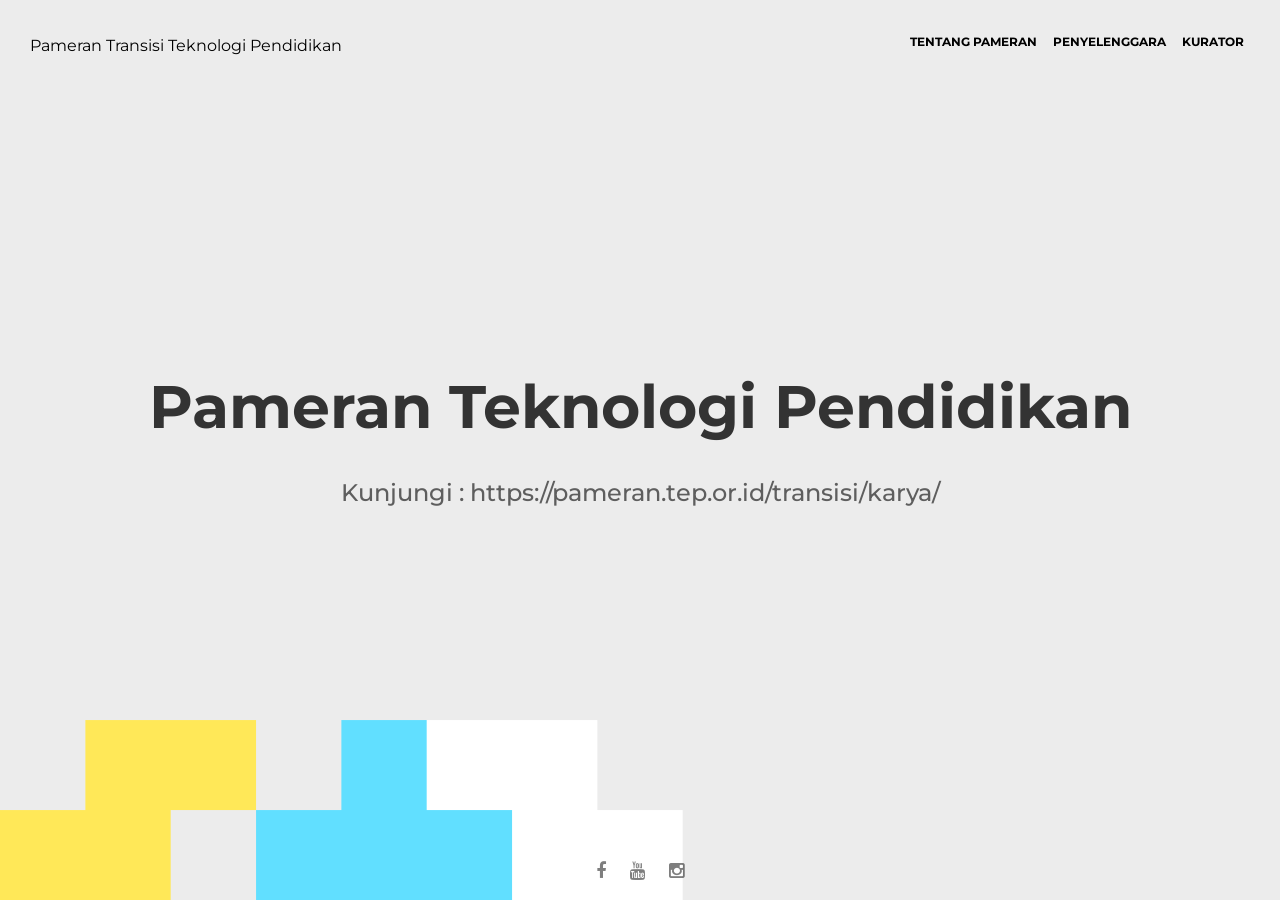
==== commit d8aa1e62: "release_karya" ====
--- a/transisi/index.html
+++ b/transisi/index.html
@@ -33,8 +33,6 @@
             <nav>
                 <ul class="navigation animate">
                     <li><a href="" data-toggle="modal" data-target="#modal-about-us">Tentang Pameran</a></li>
-                    <!-- <li><a href="" data-toggle="modal" data-target="#modal-our-works">Our Works</a></li> -->
-                    <!-- <li><a href="" data-toggle="modal" data-target="#modal-services">Services</a></li> -->
                     <li><a href="https://bikinkarya.com" target="_blank">Penyelenggara</a></li>
                     <li><a href="https://wa.me/628124381239" target="_blank">Kurator</a></li>
                 </ul>
@@ -45,8 +43,8 @@
             <div class="content-main animate">
                 <div class="container">
                     <h1 class="font-size-60">Pameran Teknologi Pendidikan</h1>
-                    <h2 class="opacity-60">Kurasi Karya : 10 - 30 November 2025</h2>
-                    <!-- <h2 class="opacity-60">Kunjungi : https://pameran.tep.or.id/transisi/karya/ mulai 1 Desember 2025</h2> -->
+                    <!-- <h2 class="opacity-60">Kurasi Karya : 10 - 30 November 2025</h2> -->
+                    <a href="https://pameran.tep.or.id/transisi/karya/"><h2 class="opacity-60">Kunjungi : https://pameran.tep.or.id/transisi/karya/</h2></a>
                 </div>
                 <!--end container-->
             </div>
@@ -209,302 +207,7 @@
     </div>
     <!--end #modal-about-us-->
 
-    <!-- Modal Our Works -->
-    <div class="modal fade" id="modal-our-works" tabindex="-1" role="dialog" aria-labelledby="modal-our-works-label">
-        <div class="modal-dialog" role="document">
-            <div class="container">
-                <div class="modal-content">
-                    <div class="modal-header" data-background-color="#8dff8b">
-                        <button type="button" class="close" data-dismiss="modal" aria-label="Close"><span
-                                aria-hidden="true">&times;</span></button>
-                        <h2 class="modal-title" id="modal-our-works-label">Our Works</h2>
-                    </div>
-                    <div class="modal-body">
-                        <div class="row">
-                            <div class="col-md-4 col-sm-4">
-                                <a href="assets/img/1.jpg" class="work image-popup">
-                                    <div class="description">
-                                        <h4>Paperworks</h4>
-                                        <h5>Product Design</h5>
-                                    </div>
-                                    <!--end description-->
-                                    <div class="image">
-                                        <div class="bg-transfer"><img src="assets/img/1.jpg" alt=""></div>
-                                    </div>
-                                </a>
-                                <!--end work-->
-                            </div>
-                            <!--end col-md-4-->
-                            <div class="col-md-4 col-sm-4">
-                                <a href="assets/img/2.jpg" class="work image-popup">
-                                    <div class="description">
-                                        <h4>Landscape</h4>
-                                        <h5>Illustration</h5>
-                                    </div>
-                                    <!--end description-->
-                                    <div class="image">
-                                        <div class="bg-transfer"><img src="assets/img/2.jpg" alt=""></div>
-                                    </div>
-                                </a>
-                                <!--end work-->
-                            </div>
-                            <!--end col-md-4-->
-                            <div class="col-md-4 col-sm-4">
-                                <a href="assets/img/3.jpg" class="work image-popup">
-                                    <div class="description">
-                                        <h4>Massa</h4>
-                                        <h5>Logo design</h5>
-                                    </div>
-                                    <!--end description-->
-                                    <div class="image">
-                                        <div class="bg-transfer"><img src="assets/img/3.jpg" alt=""></div>
-                                    </div>
-                                </a>
-                                <!--end work-->
-                            </div>
-                            <!--end col-md-4-->
-                            <div class="col-md-4 col-sm-4">
-                                <a href="assets/img/4.jpg" class="work image-popup">
-                                    <div class="description">
-                                        <h4>11Street</h4>
-                                        <h5>Logo design</h5>
-                                    </div>
-                                    <!--end description-->
-                                    <div class="image">
-                                        <div class="bg-transfer"><img src="assets/img/4.jpg" alt=""></div>
-                                    </div>
-                                </a>
-                                <!--end work-->
-                            </div>
-                            <!--end col-md-4-->
-                            <div class="col-md-4 col-sm-4">
-                                <a href="assets/img/5.jpg" class="work image-popup">
-                                    <div class="description">
-                                        <h4>App</h4>
-                                        <h5>Branding</h5>
-                                    </div>
-                                    <!--end description-->
-                                    <div class="image">
-                                        <div class="bg-transfer"><img src="assets/img/5.jpg" alt=""></div>
-                                    </div>
-                                </a>
-                                <!--end work-->
-                            </div>
-                            <!--end col-md-4-->
-                            <div class="col-md-4 col-sm-4">
-                                <a href="assets/img/6.jpg" class="work image-popup">
-                                    <div class="description">
-                                        <h4>Moon</h4>
-                                        <h5>Photography</h5>
-                                    </div>
-                                    <!--end description-->
-                                    <div class="image">
-                                        <div class="bg-transfer"><img src="assets/img/6.jpg" alt=""></div>
-                                    </div>
-                                </a>
-                                <!--end work-->
-                            </div>
-                            <!--end col-md-4-->
-                        </div>
-                        <!--end row-->
-                    </div>
-                    <!--end modal-body-->
-                </div>
-                <!--end modal-content-->
-            </div>
-            <!--end container-->
-        </div>
-        <!--end modal-dialog-->
-    </div>
-    <!--end #modal-our-works-->
-
-    <!-- Modal Services -->
-    <div class="modal fade" id="modal-services" tabindex="-1" role="dialog" aria-labelledby="modal-services-label">
-        <div class="modal-dialog" role="document">
-            <div class="container">
-                <div class="modal-content">
-                    <div class="modal-header" data-background-color="#ff6767">
-                        <button type="button" class="close" data-dismiss="modal" aria-label="Close"><span
-                                aria-hidden="true">&times;</span></button>
-                        <h2 class="modal-title" id="modal-services-label">Services</h2>
-                    </div>
-                    <div class="modal-body">
-                        <div class="row">
-                            <div class="col-md-4 col-sm-4">
-                                <div class="box">
-                                    <div class="icon">
-                                        <img src="assets/img/camera.png" alt="">
-                                    </div>
-                                    <h3>Photography</h3>
-                                    <p>Lorem ipsum dolor sit amet, consectetur adipiscing elit. Phasellus laoreet sed
-                                        tellus ut condimentum</p>
-                                </div>
-                                <!--end box-->
-                            </div>
-                            <!--end col-md-4-->
-                            <div class="col-md-4 col-sm-4">
-                                <div class="box">
-                                    <div class="icon">
-                                        <img src="assets/img/computer.png" alt="">
-                                    </div>
-                                    <h3>Webdesign</h3>
-                                    <p>Lorem ipsum dolor sit amet, consectetur adipiscing elit. Phasellus laoreet sed
-                                        tellus ut condimentum</p>
-                                </div>
-                                <!--end box-->
-                            </div>
-                            <!--end col-md-4-->
-                            <div class="col-md-4 col-sm-4">
-                                <div class="box">
-                                    <div class="icon">
-                                        <img src="assets/img/compose.png" alt="">
-                                    </div>
-                                    <h3>Copywriting</h3>
-                                    <p>Lorem ipsum dolor sit amet, consectetur adipiscing elit. Phasellus laoreet sed
-                                        tellus ut condimentum</p>
-                                </div>
-                                <!--end box-->
-                            </div>
-                            <!--end col-md-4-->
-                            <div class="col-md-4 col-sm-4">
-                                <div class="box">
-                                    <div class="icon">
-                                        <img src="assets/img/cloud.png" alt="">
-                                    </div>
-                                    <h3>Cloud Servers</h3>
-                                    <p>Lorem ipsum dolor sit amet, consectetur adipiscing elit. Phasellus laoreet sed
-                                        tellus ut condimentum</p>
-                                </div>
-                                <!--end box-->
-                            </div>
-                            <!--end col-md-4-->
-                            <div class="col-md-4 col-sm-4">
-                                <div class="box">
-                                    <div class="icon">
-                                        <img src="assets/img/mail.png" alt="">
-                                    </div>
-                                    <h3>Email Campaigns</h3>
-                                    <p>Lorem ipsum dolor sit amet, consectetur adipiscing elit. Phasellus laoreet sed
-                                        tellus ut condimentum</p>
-                                </div>
-                                <!--end box-->
-                            </div>
-                            <!--end col-md-4-->
-                            <div class="col-md-4 col-sm-4">
-                                <div class="box">
-                                    <div class="icon">
-                                        <img src="assets/img/magnifyingglass.png" alt="">
-                                    </div>
-                                    <h3>SEO Optimization</h3>
-                                    <p>Lorem ipsum dolor sit amet, consectetur adipiscing elit. Phasellus laoreet sed
-                                        tellus ut condimentum</p>
-                                </div>
-                                <!--end box-->
-                            </div>
-                            <!--end col-md-4-->
-                        </div>
-                    </div>
-                    <!--end modal-body-->
-                </div>
-                <!--end modal-content-->
-            </div>
-            <!--end container-->
-        </div>
-        <!--end modal-dialog-->
-    </div>
-    <!--end #modal-services-->
-
-    <!-- Modal Contact Us -->
-    <div class="modal fade" id="modal-contact-us" tabindex="-1" role="dialog" aria-labelledby="modal-contact-us-label">
-        <div class="modal-dialog" role="document">
-            <div class="container">
-                <div class="modal-content">
-                    <div class="modal-header" data-background-color="#ffe858">
-                        <button type="button" class="close" data-dismiss="modal" aria-label="Close"><span
-                                aria-hidden="true">&times;</span></button>
-                        <h2 class="modal-title" id="modal-contact-us-label">Services</h2>
-                    </div>
-                    <div id="map"></div>
-                    <div class="modal-body">
-                        <section>
-                            <div class="row">
-                                <div class="col-md-3 col-sm-3">
-                                    <h3>Address</h3>
-                                    <address>
-                                        4758 Nancy Street<br>
-                                        +1 919-571-2528<br>
-                                        <a href="mailto:hello@example.com">hello@example.com</a>
-                                    </address>
-                                </div>
-                                <!--end col-md-3-->
-                                <div class="col-md-3 col-sm-3">
-                                    <h3>Social</h3>
-                                    <figure><a href="" class="icon"><i class="fa fa-facebook"></i>Facebook</a></figure>
-                                    <figure><a href="" class="icon"><i class="fa fa-twitter"></i>Twitter</a></figure>
-                                    <figure><a href="" class="icon"><i class="fa fa-youtube"></i>Youtube</a></figure>
-                                    <figure><a href="" class="icon"><i class="fa fa-pinterest"></i>Pinterest</a>
-                                    </figure>
-                                </div>
-                                <!--end col-md-3-->
-                                <div class="col-md-6 col-sm-6">
-                                    <h3>Contact Form</h3>
-                                    <form id="form-contact" method="post" class="form clearfix inputs-underline">
-                                        <div class="row">
-                                            <div class="col-md-6 col-sm-6">
-                                                <div class="form-group">
-                                                    <input type="text" class="form-control" id="form-contact-name"
-                                                        name="name" placeholder="Your Name" required>
-                                                </div>
-                                                <!--end form-group -->
-                                            </div>
-                                            <!--end col-md-6 col-sm-6 -->
-                                            <div class="col-md-6 col-sm-6">
-                                                <div class="form-group">
-                                                    <input type="email" class="form-control" id="form-contact-email"
-                                                        name="email" placeholder="Your Email" required>
-                                                </div>
-                                                <!--end form-group -->
-                                            </div>
-                                            <!--end col-md-6 col-sm-6 -->
-                                        </div>
-                                        <!--end row -->
-                                        <div class="row">
-                                            <div class="col-md-12">
-                                                <div class="form-group">
-                                                    <textarea class="form-control" id="form-contact-message" rows="5"
-                                                        name="message" placeholder="Your Message" required></textarea>
-                                                </div>
-                                                <!--end form-group -->
-                                            </div>
-                                            <!--end col-md-12 -->
-                                        </div>
-                                        <!--end row -->
-                                        <div class="form-group clearfix">
-                                            <button type="submit"
-                                                class="btn pull-right btn-default btn-framed btn-rounded"
-                                                id="form-contact-submit">Send a Message</button>
-                                        </div>
-                                        <!--end form-group -->
-                                        <div class="form-contact-status"></div>
-                                    </form>
-                                    <!--end form-contact -->
-                                </div>
-                                <!--end col-md-6-->
-                            </div>
-                        </section>
-                    </div>
-                    <!--end modal-body-->
-                </div>
-                <!--end modal-content-->
-            </div>
-            <!--end container-->
-        </div>
-        <!--end modal-dialog-->
-    </div>
-    <!--end #modal-contact-us-->
-
     <script src="assets/js/jquery-2.2.1.min.js"></script>
-    <script src="http://maps.google.com/maps/api/js"></script>
     <script src="assets/bootstrap/js/bootstrap.min.js"></script>
     <script src="assets/js/jquery.validate.min.js"></script>
     <script src="assets/js/jquery.magnific-popup.min.js"></script>
@@ -512,18 +215,6 @@
     <script src="assets/js/custom.js"></script>
 
     <script>
-
-        //  Map
-
-        var latitude = 34.038405;
-        var longitude = -117.946944;
-        var markerImage = "assets/img/map-marker.png";
-        var mapTheme = "light";
-        var mapElement = "map";
-
-        $(".modal").on("shown.bs.modal", function (e) {
-            google.maps.event.addDomListener(window, 'load', simpleMap(latitude, longitude, markerImage, mapTheme, mapElement));
-        });
 
         // Background
 
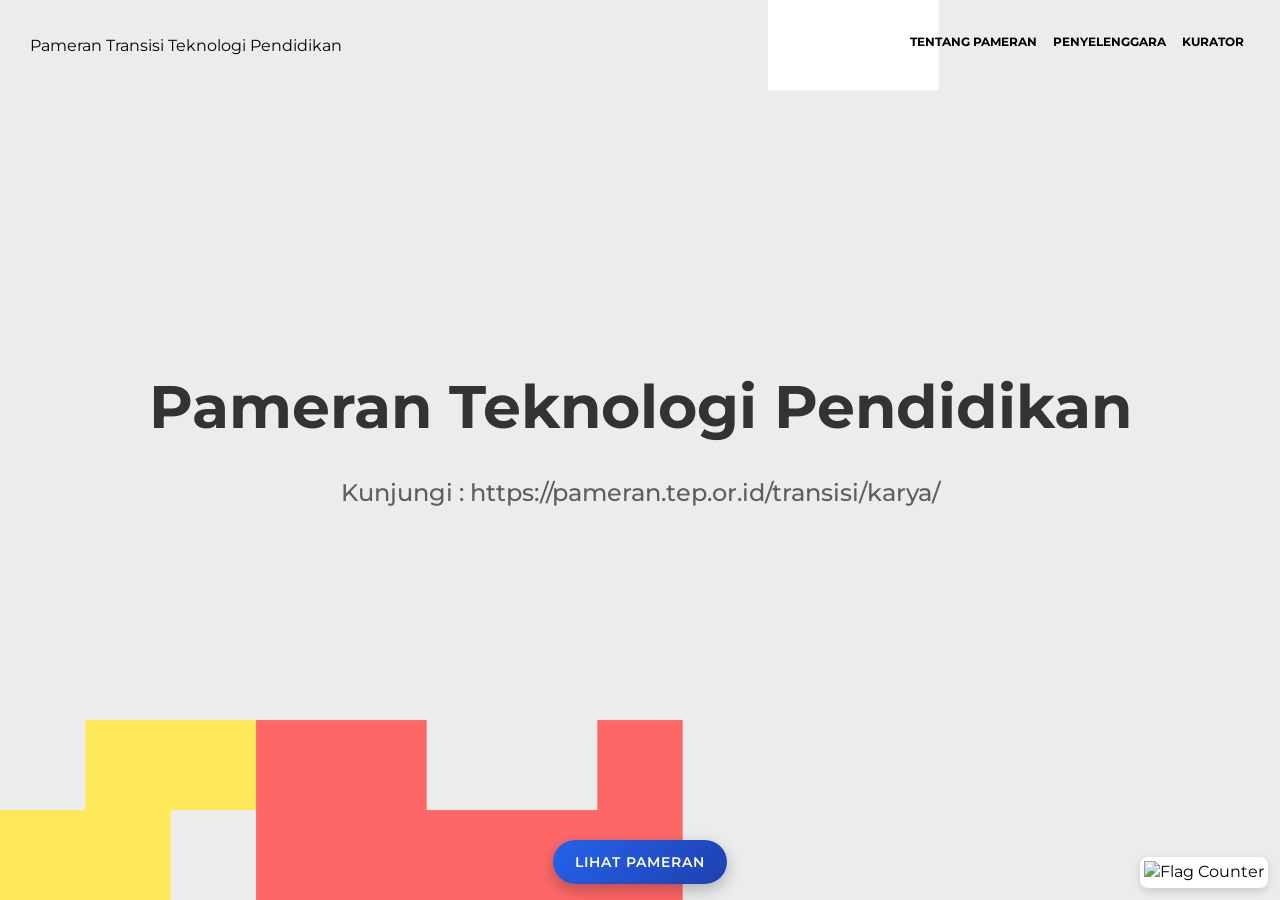
==== commit 57c5d378: "add stats" ====
--- a/transisi/index.html
+++ b/transisi/index.html
@@ -25,6 +25,67 @@
 </head>
 
 <body>
+    <!-- Floating Flag Counter Kanan Bawah -->
+    <div class="floating-flagcounter">
+        <a href="https://info.flagcounter.com/uNBu" target="_blank" rel="noopener">
+            <img src="https://s05.flagcounter.com/count2/uNBu/bg_FFFFFF/txt_000000/border_CCCCCC/columns_3/maxflags_12/viewers_Pengunjung/labels_0/pageviews_0/flags_0/percent_0/"
+                alt="Flag Counter">
+        </a>
+    </div>
+
+    <style>
+        .floating-flagcounter {
+            position: fixed;
+            bottom: 12px;
+            right: 12px;
+            z-index: 9999;
+            background: #ffffff;
+            padding: 4px;
+            border-radius: 8px;
+            box-shadow: 0 3px 8px rgba(0, 0, 0, 0.15);
+        }
+
+        .floating-flagcounter img {
+            width: 120px;
+            /* ukuran kecil */
+            height: auto;
+            display: block;
+        }
+    </style>
+    <!-- Tombol Melayang Tengah Bawah -->
+    <a href="https://pameran.tep.or.id/transisi/karya/" class="floating-melayani" target="_blank" rel="noopener">
+        LIHAT PAMERAN
+    </a>
+
+    <style>
+        .floating-melayani {
+            position: fixed;
+            bottom: 16px;
+            left: 50%;
+            transform: translateX(-50%);
+            z-index: 9999;
+
+            background: linear-gradient(135deg, #2563eb, #1e40af);
+            color: #ffffff;
+            text-decoration: none;
+
+            padding: 12px 22px;
+            border-radius: 30px;
+
+            font-size: 14px;
+            font-weight: 600;
+            letter-spacing: 1px;
+
+            box-shadow: 0 6px 16px rgba(0, 0, 0, 0.25);
+            transition: all 0.25s ease;
+        }
+
+        .floating-melayani:hover {
+            transform: translateX(-50%) translateY(-3px);
+            box-shadow: 0 10px 24px rgba(0, 0, 0, 0.3);
+            background: linear-gradient(135deg, #1d4ed8, #1e3a8a);
+        }
+    </style>
 
     <div class="page-wrapper">
         <header>
@@ -44,7 +105,9 @@
                 <div class="container">
                     <h1 class="font-size-60">Pameran Teknologi Pendidikan</h1>
                     <!-- <h2 class="opacity-60">Kurasi Karya : 10 - 30 November 2025</h2> -->
-                    <a href="https://pameran.tep.or.id/transisi/karya/"><h2 class="opacity-60">Kunjungi : https://pameran.tep.or.id/transisi/karya/</h2></a>
+                    <a href="https://pameran.tep.or.id/transisi/karya/">
+                        <h2 class="opacity-60">Kunjungi : https://pameran.tep.or.id/transisi/karya/</h2>
+                    </a>
                 </div>
                 <!--end container-->
             </div>
@@ -98,6 +161,9 @@
                                                             class="fa fa-facebook"></i></a>
                                                     <a href="https://youtube.com/fitrahizulfalaq"><i
                                                             class="fa fa-youtube"></i></a>
+                                                    <a href="https://info.flagcounter.com/uNBu"><img
+                                                            src="https://s05.flagcounter.com/count2/uNBu/bg_FFFFFF/txt_000000/border_CCCCCC/columns_3/maxflags_12/viewers_Pengunjung/labels_0/pageviews_0/flags_0/percent_0/"
+                                                            alt="Flag Counter" border="0"></a>
                                                 </div>
                                             </div>
                                             <!--end person-->
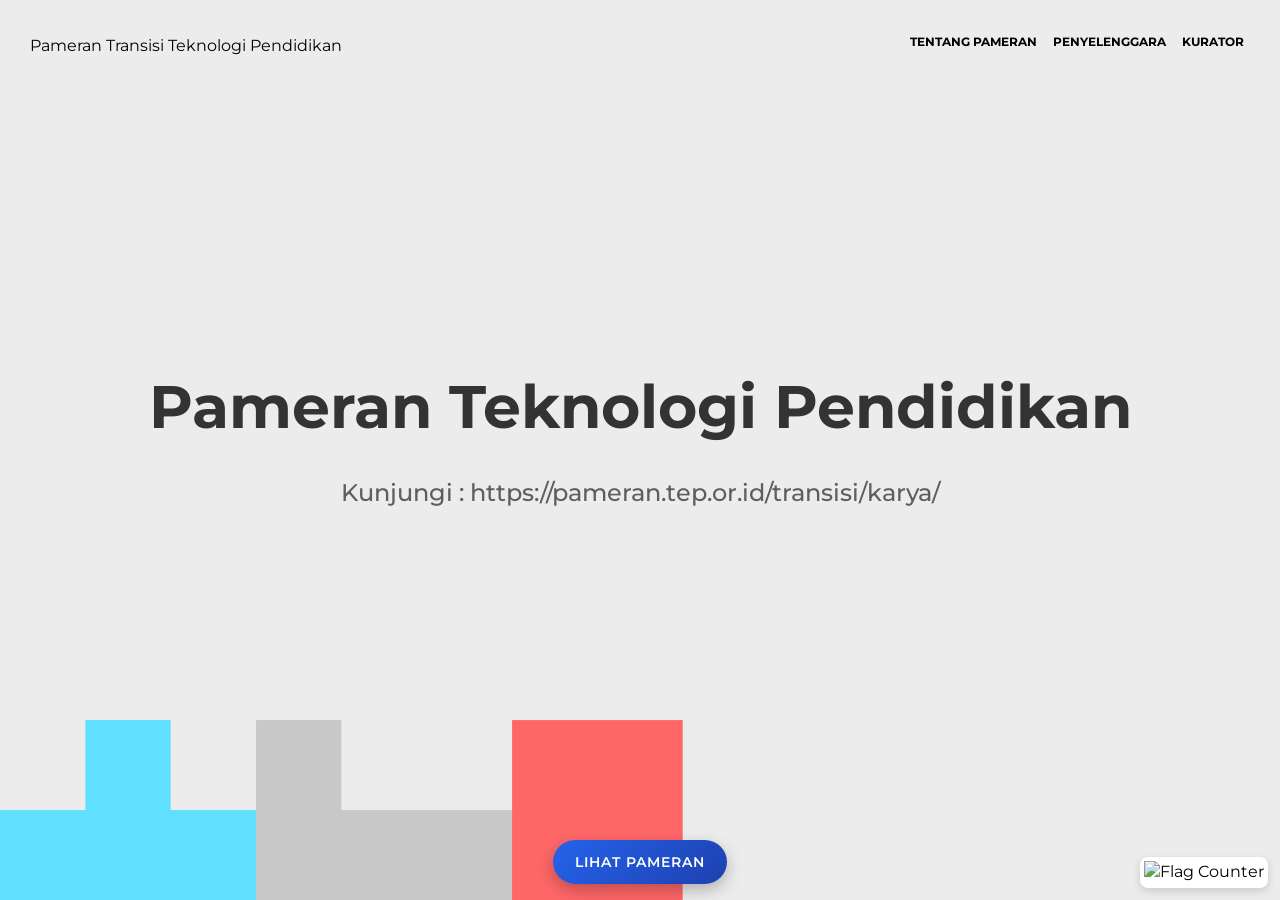
==== commit 3b42d0e3: "stats on right" ====
--- a/transisi/index.html
+++ b/transisi/index.html
@@ -52,6 +52,7 @@
             display: block;
         }
     </style>
+
     <!-- Tombol Melayang Tengah Bawah -->
     <a href="https://pameran.tep.or.id/transisi/karya/" class="floating-melayani" target="_blank" rel="noopener">
         LIHAT PAMERAN
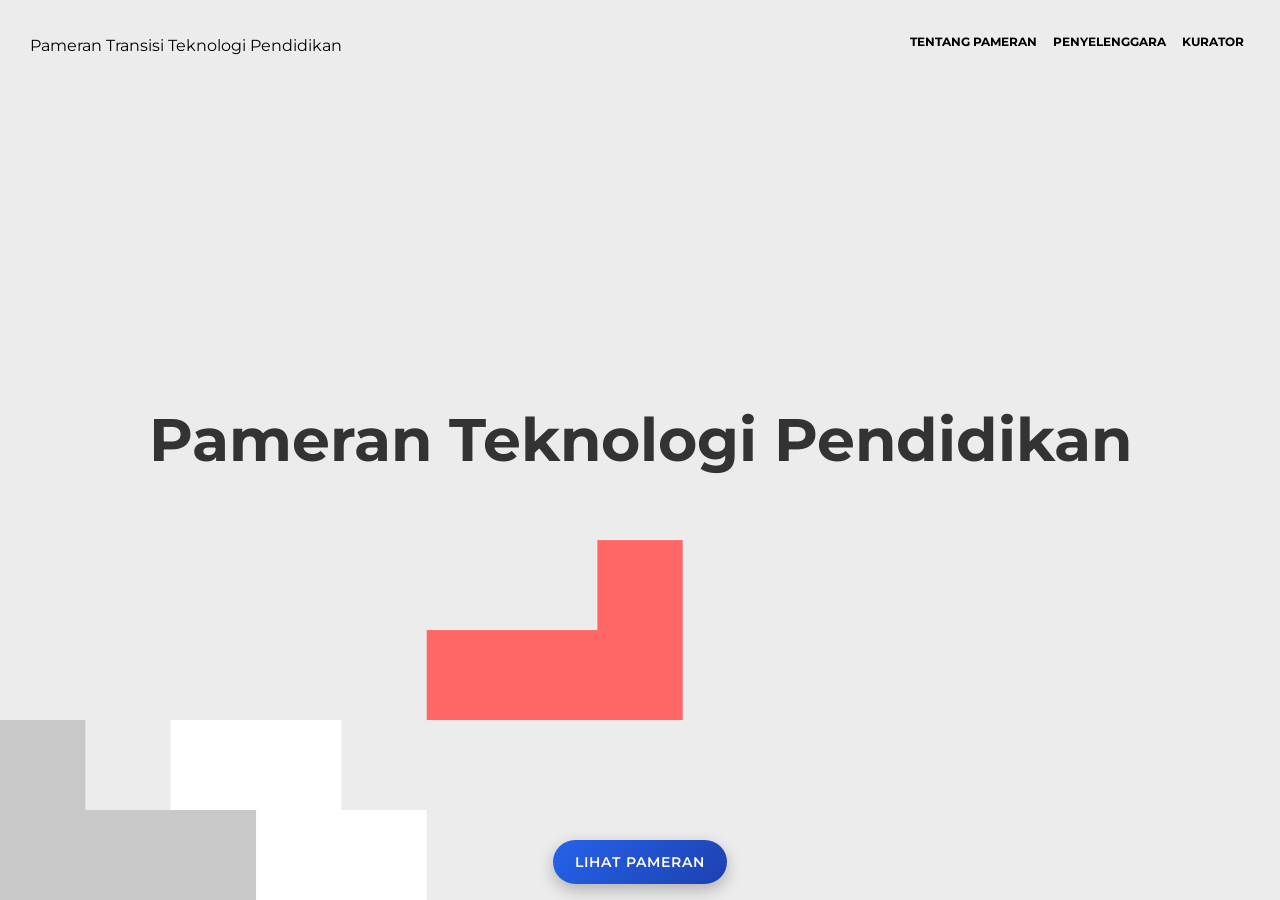
==== commit 108c2409: "delete stats on homepage" ====
--- a/transisi/index.html
+++ b/transisi/index.html
@@ -25,33 +25,6 @@
 </head>
 
 <body>
-    <!-- Floating Flag Counter Kanan Bawah -->
-    <div class="floating-flagcounter">
-        <a href="https://info.flagcounter.com/uNBu" target="_blank" rel="noopener">
-            <img src="https://s05.flagcounter.com/count2/uNBu/bg_FFFFFF/txt_000000/border_CCCCCC/columns_3/maxflags_12/viewers_Pengunjung/labels_0/pageviews_0/flags_0/percent_0/"
-                alt="Flag Counter">
-        </a>
-    </div>
-
-    <style>
-        .floating-flagcounter {
-            position: fixed;
-            bottom: 12px;
-            right: 12px;
-            z-index: 9999;
-            background: #ffffff;
-            padding: 4px;
-            border-radius: 8px;
-            box-shadow: 0 3px 8px rgba(0, 0, 0, 0.15);
-        }
-
-        .floating-flagcounter img {
-            width: 120px;
-            /* ukuran kecil */
-            height: auto;
-            display: block;
-        }
-    </style>
 
     <!-- Tombol Melayang Tengah Bawah -->
     <a href="https://pameran.tep.or.id/transisi/karya/" class="floating-melayani" target="_blank" rel="noopener">
@@ -106,9 +79,9 @@
                 <div class="container">
                     <h1 class="font-size-60">Pameran Teknologi Pendidikan</h1>
                     <!-- <h2 class="opacity-60">Kurasi Karya : 10 - 30 November 2025</h2> -->
-                    <a href="https://pameran.tep.or.id/transisi/karya/">
+                    <!-- <a href="https://pameran.tep.or.id/transisi/karya/">
                         <h2 class="opacity-60">Kunjungi : https://pameran.tep.or.id/transisi/karya/</h2>
-                    </a>
+                    </a> -->
                 </div>
                 <!--end container-->
             </div>
@@ -165,6 +138,13 @@
                                                     <a href="https://info.flagcounter.com/uNBu"><img
                                                             src="https://s05.flagcounter.com/count2/uNBu/bg_FFFFFF/txt_000000/border_CCCCCC/columns_3/maxflags_12/viewers_Pengunjung/labels_0/pageviews_0/flags_0/percent_0/"
                                                             alt="Flag Counter" border="0"></a>
+                                                </div>
+                                                <div>
+                                                    <a href="https://info.flagcounter.com/uNBu" target="_blank"
+                                                        rel="noopener">
+                                                        <img src="https://s05.flagcounter.com/count2/uNBu/bg_FFFFFF/txt_000000/border_CCCCCC/columns_3/maxflags_12/viewers_Pengunjung/labels_0/pageviews_0/flags_0/percent_0/"
+                                                            alt="Flag Counter">
+                                                    </a>
                                                 </div>
                                             </div>
                                             <!--end person-->
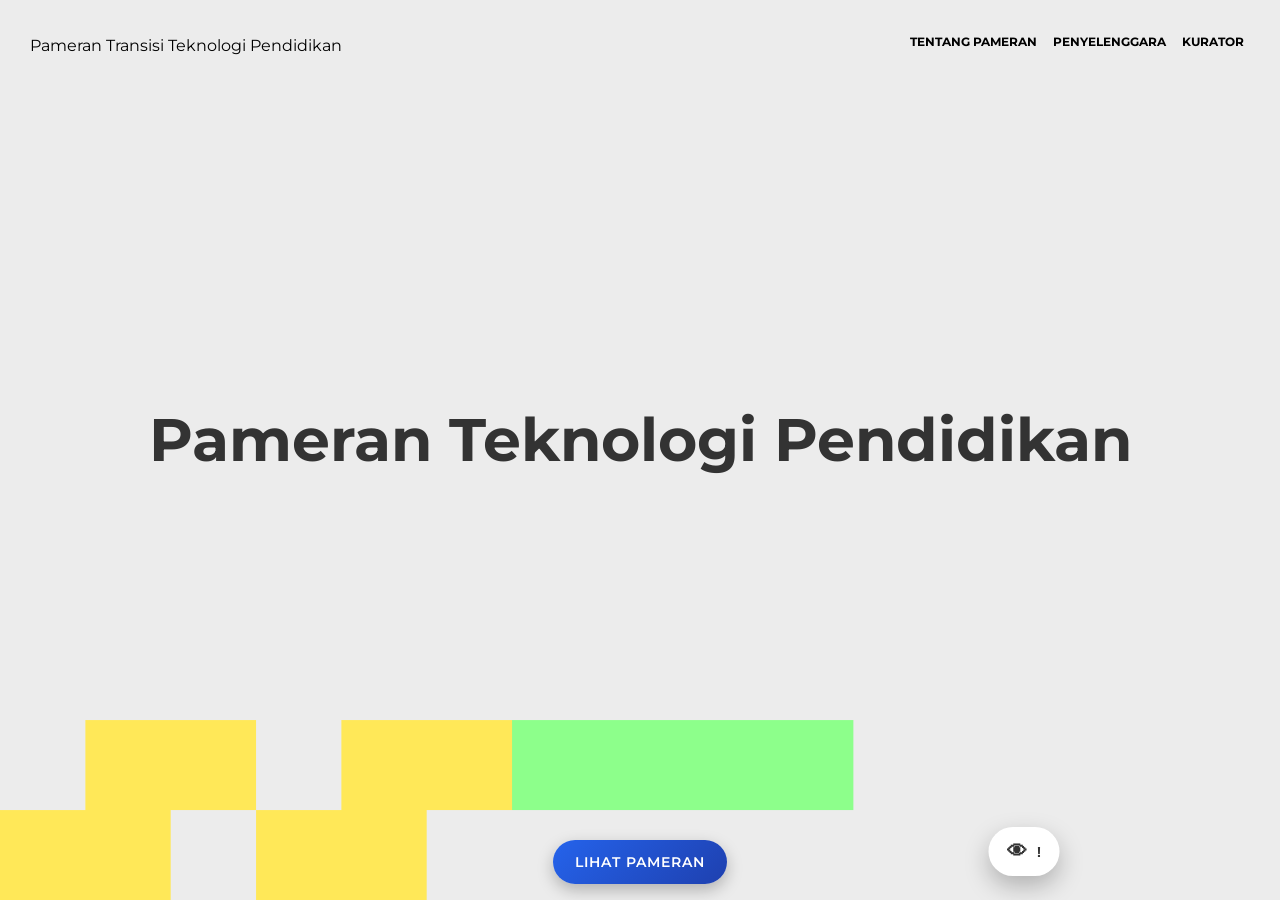
==== commit 0af5e681: "ganti visitors" ====
--- a/transisi/index.html
+++ b/transisi/index.html
@@ -25,7 +25,109 @@
 </head>
 
 <body>
-
+    <style>
+        /* Container floating */
+        #floatingStat {
+            position: fixed;
+            bottom: 24px;
+            left: 80%;
+            transform: translateX(-50%);
+            background: #ffffff;
+            padding: 10px 18px;
+            border-radius: 30px;
+            box-shadow: 0 10px 25px rgba(0, 0, 0, .25);
+            display: flex;
+            align-items: center;
+            gap: 10px;
+            font-family: Arial, sans-serif;
+            font-size: 15px;
+            font-weight: bold;
+            color: #333;
+            z-index: 9999;
+        }
+
+        /* Icon mata */
+        #eyeIcon {
+            font-size: 20px;
+        }
+
+        /* Tooltip (opsional) */
+        #floatingStat span.tooltip {
+            position: absolute;
+            bottom: 58px;
+            left: 20%;
+            transform: translateX(-50%);
+            background: #222;
+            color: #fff;
+            padding: 6px 12px;
+            border-radius: 16px;
+            font-size: 13px;
+            white-space: nowrap;
+            opacity: 0;
+            pointer-events: none;
+            transition: opacity 0.2s ease;
+        }
+
+        #floatingStat:hover span.tooltip {
+            opacity: 1;
+        }
+    </style>
+
+    <div id="floatingStat">
+        <span id="eyeIcon">👁</span>
+        <span id="countText">...</span>
+        <span class="tooltip" id="tooltipText">total pameran dibuka</span>
+    </div>
+
+    <script>
+        (function () {
+            const API = "https://script.google.com/macros/s/AKfycbxiGi8CsUmp1xhdzB2uzxRd3SLa5Yhd3RtBRYEDxmj7dwa5th80-vOiCJyJeW1SFzJU/exec";
+            const SHEET = "pameran-transisi";
+
+            const STORAGE_KEY = "visitor_logged";
+            const EXPIRE_MINUTES = 5;
+
+            const now = Date.now();
+            const lastVisit = localStorage.getItem(STORAGE_KEY);
+
+            function updateCount(total) {
+                document.getElementById("countText").innerText = total;
+            }
+
+            function getOnly() {
+                fetch(`${API}?mode=get&sheet=${SHEET}`)
+                    .then(res => res.json())
+                    .then(data => updateCount(data.total_pengunjung))
+                    .catch(() => updateCount("!"));
+            }
+
+            function countVisitor() {
+                fetch("https://ipapi.co/json/")
+                    .then(res => res.json())
+                    .then(loc => {
+                        return fetch(
+                            `${API}?mode=count&sheet=${SHEET}` +
+                            `&ip=${encodeURIComponent(loc.ip)}` +
+                            `&country=${encodeURIComponent(loc.country_name)}` +
+                            `&ua=${encodeURIComponent(navigator.userAgent)}`
+                        );
+                    })
+                    .then(res => res.json())
+                    .then(data => {
+                        updateCount(data.total_pengunjung);
+                        localStorage.setItem(STORAGE_KEY, now);
+                    })
+                    .catch(() => getOnly());
+            }
+
+            if (!lastVisit || (now - lastVisit) > EXPIRE_MINUTES * 60 * 1000) {
+                countVisitor();
+            } else {
+                getOnly();
+            }
+
+        })();
+    </script>
     <!-- Tombol Melayang Tengah Bawah -->
     <a href="https://pameran.tep.or.id/transisi/karya/" class="floating-melayani" target="_blank" rel="noopener">
         LIHAT PAMERAN
@@ -135,16 +237,6 @@
                                                             class="fa fa-facebook"></i></a>
                                                     <a href="https://youtube.com/fitrahizulfalaq"><i
                                                             class="fa fa-youtube"></i></a>
-                                                    <a href="https://info.flagcounter.com/uNBu"><img
-                                                            src="https://s05.flagcounter.com/count2/uNBu/bg_FFFFFF/txt_000000/border_CCCCCC/columns_3/maxflags_12/viewers_Pengunjung/labels_0/pageviews_0/flags_0/percent_0/"
-                                                            alt="Flag Counter" border="0"></a>
-                                                </div>
-                                                <div>
-                                                    <a href="https://info.flagcounter.com/uNBu" target="_blank"
-                                                        rel="noopener">
-                                                        <img src="https://s05.flagcounter.com/count2/uNBu/bg_FFFFFF/txt_000000/border_CCCCCC/columns_3/maxflags_12/viewers_Pengunjung/labels_0/pageviews_0/flags_0/percent_0/"
-                                                            alt="Flag Counter">
-                                                    </a>
                                                 </div>
                                             </div>
                                             <!--end person-->
